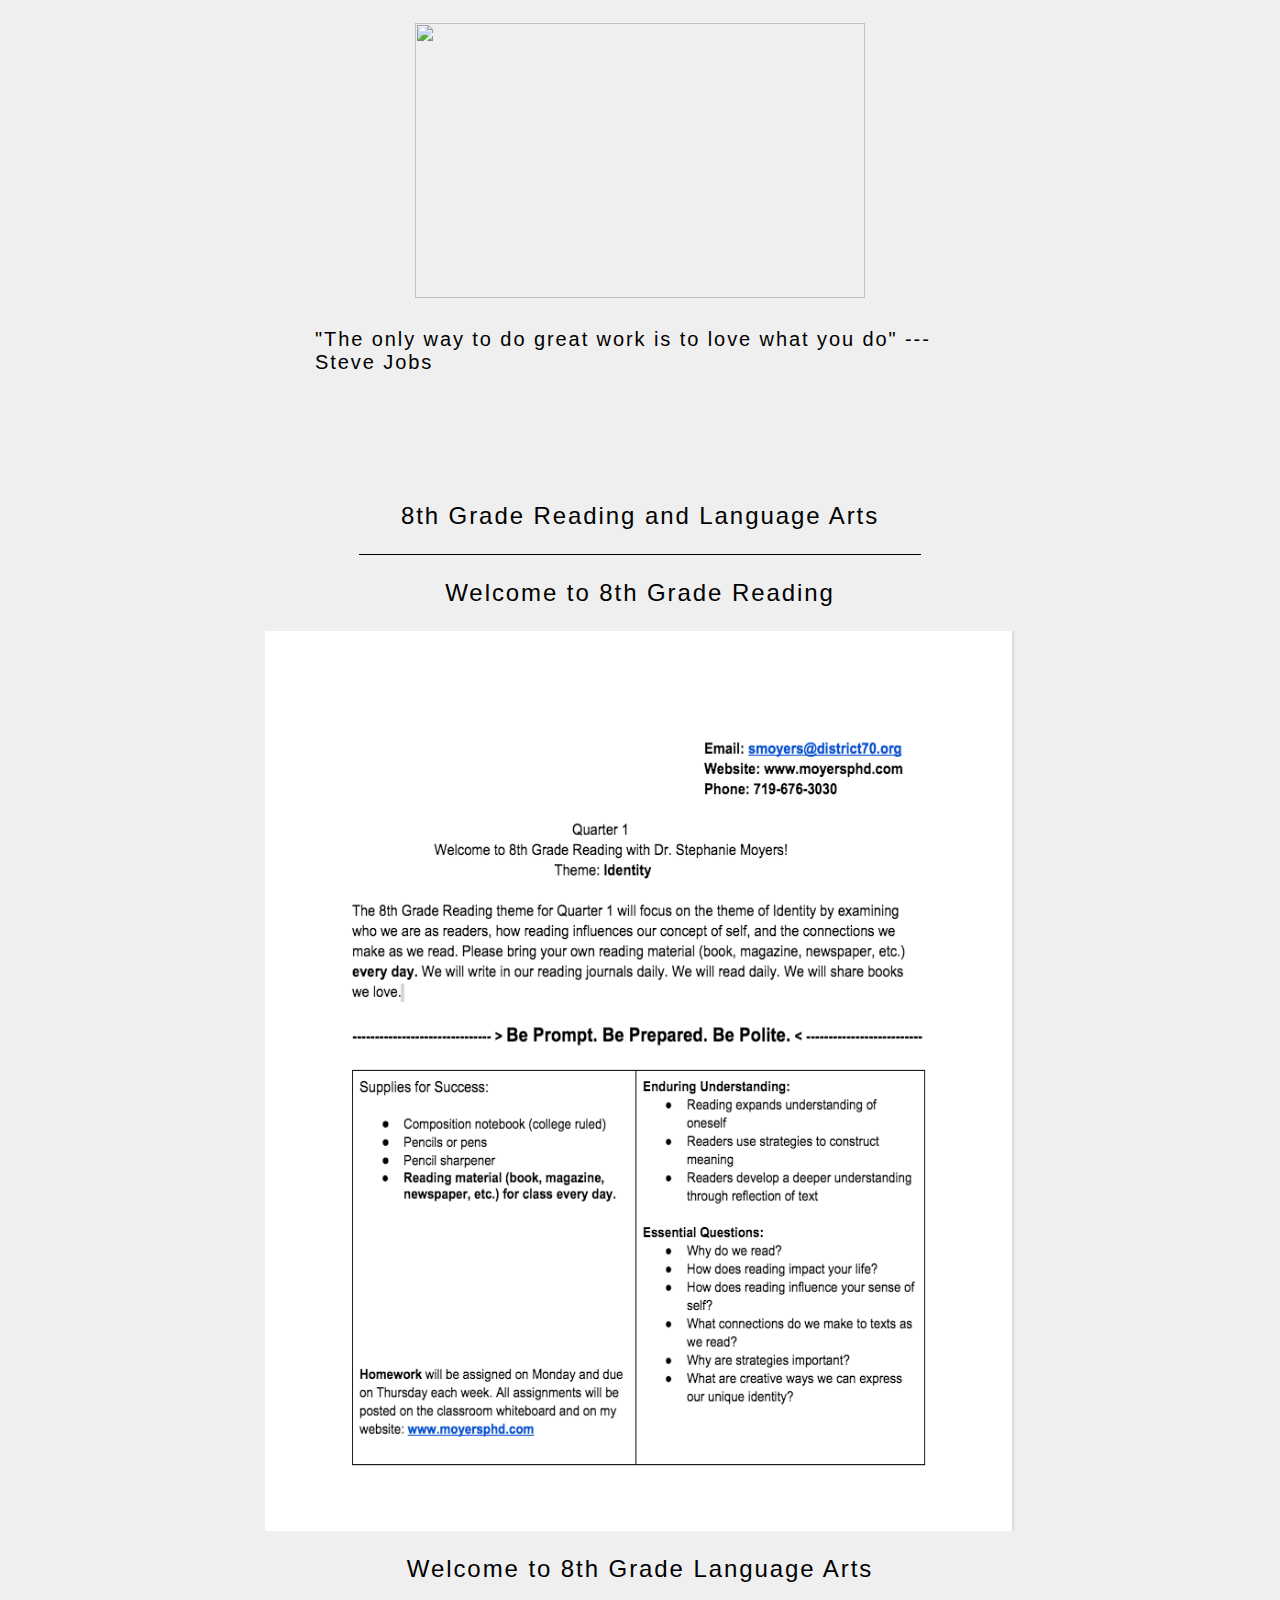
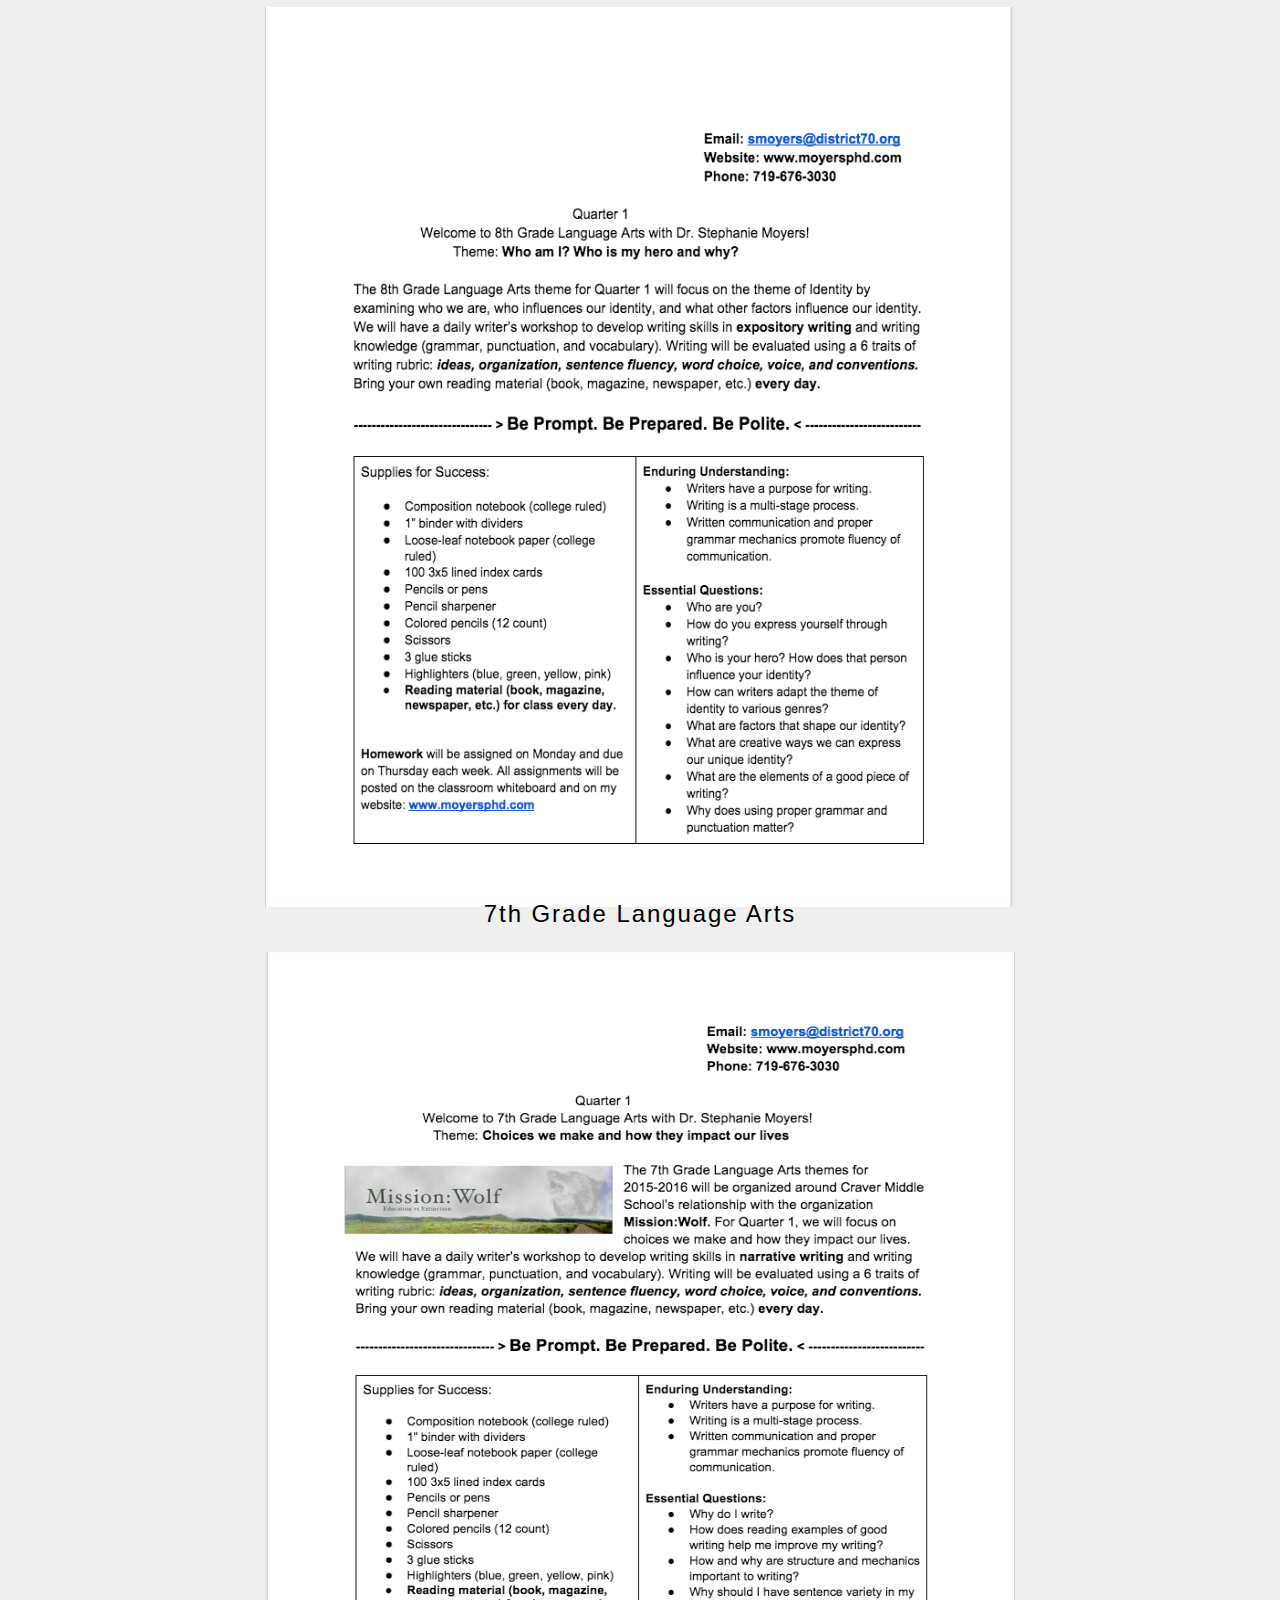
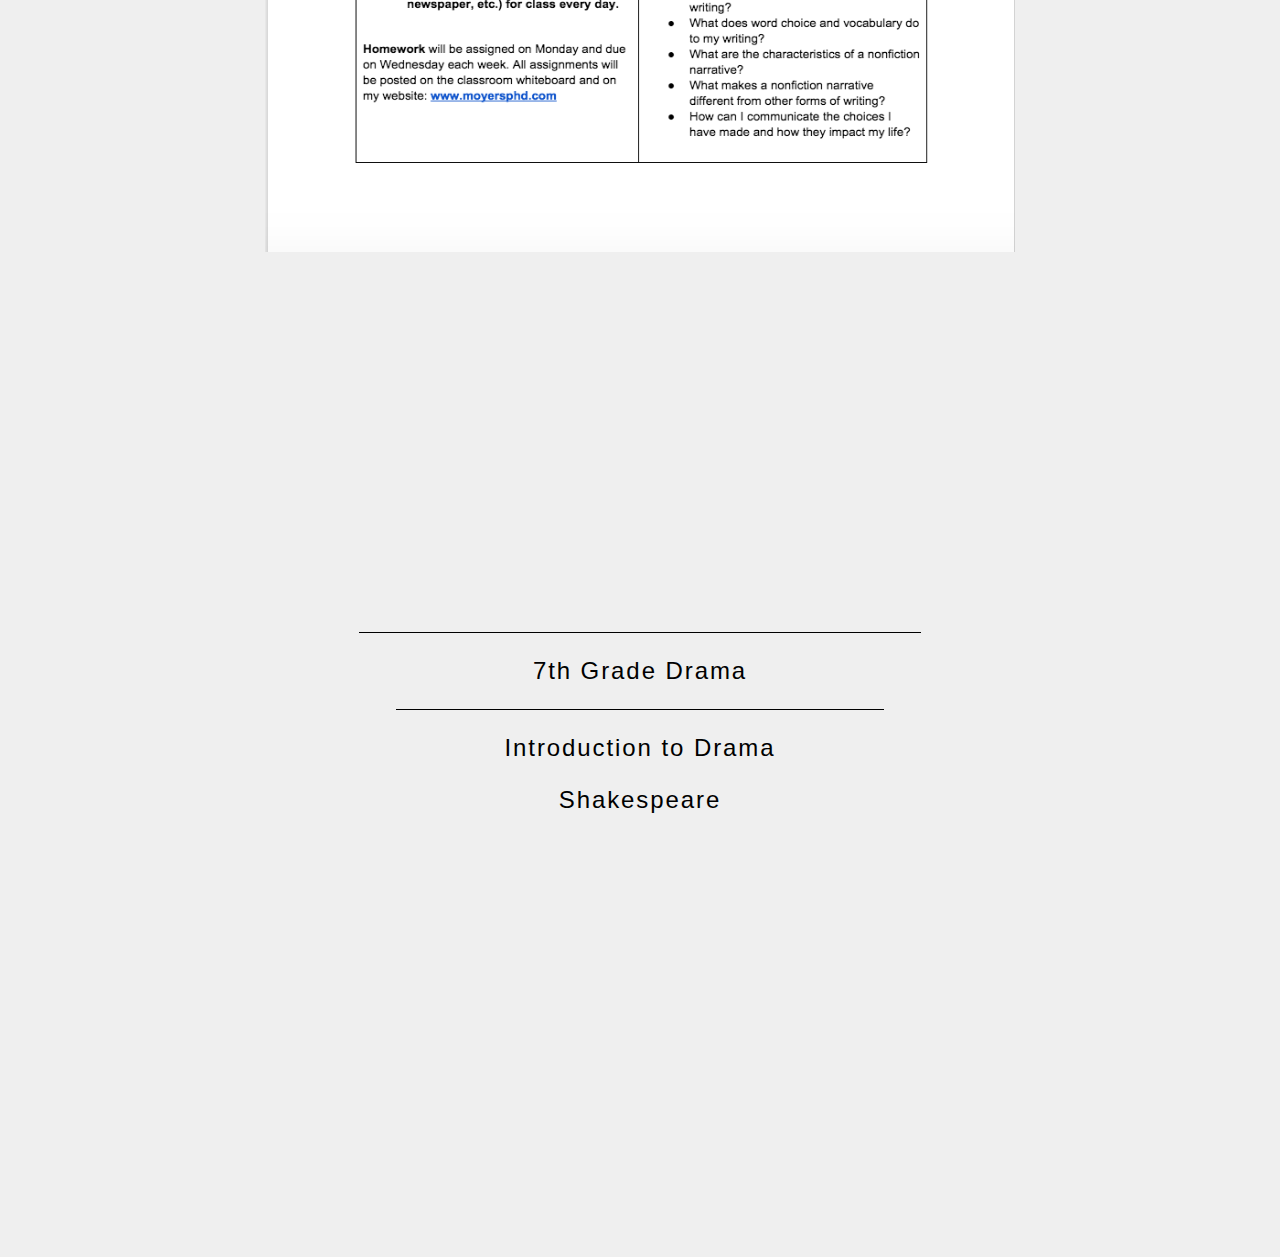
==== index.html @ 31896133 "update" ====
<!DOCTYPE html>
<html lang="en-us">
<head>
		<meta charset="utf-8">
		<meta http-equiv="X-UA-Compatible" content="IE=Edge">
		<meta name="viewport" content="width=device-width, initial-scale=1">
    
	<title>Dr. Stephanie Moyers</title>

	<link href="style.css" rel="stylesheet" type="text/css">
    
    <link href= 'http://fonts.googleapis.com/css?family=Raleway' rel='stylesheet' type='text/css'>
</head>

<body>
    <header>

         
    </header>
    <!-- Section for Weekly Inspirational Quotes -->
    <section>

    <a href="http://crm.district70.org"><img class="Craver" src="cms.jpg"></a>
    </section>
    
    <section class="quote">
        <p class="inspiration">"The only way to do great work is to love what you do" --- Steve Jobs</p>    
    </section>
    
    <!-- Section for 8th Grade Reading and Language Arts -->
    
    <section class="plan">
    <p class="center"> 8th Grade Reading and Language Arts</p>
            <span class="clearfix"></span>

            <p class="center">Welcome to 8th Grade Reading</p> 
    <section class="plan">
            <img class="syllabus" src="8GradeReading.jpg">

    </section>

<!-- Section for 8th Grade Language Arts -->
    <section class="plan">
            <p class="center">Welcome to 8th Grade Language Arts</p>
            <img class="syllabus" src="8GradeLA.jpg">
    </section>
<!-- Section for 7th Grade Language Arts -->    
 <span class="clearfix"></span>
  <p class="center">7th Grade Language Arts</p>
        <section class="plan">
            <img class="syllabus" src="7Grade.jpg">
    
    </section>
<section class="reflection">
<p></p>
</section>
<span class="clearfix"></span>
    
<section>
        <p class="center">7th Grade Drama</p> 
        <span class="clearfix"></span>

        <p class="center">Introduction to Drama</p>
        <p class="center">Shakespeare </p>
            
        </p>
</ul>
</p>
    
    </section>

<section>
        
</section>

</body>

</html>
---- style.css ----
body {
	font-size: 80%;
	font-family: sans-serif;
	letter-spacing: 0.15em;
	background-color: #efefef;
}

section {
    display: block;
    margin-left: auto;
    margin-right: auto;
    height: 300px;
    width: 650px;
}

.nav ul {
    width: 900px;
    padding: 15px;
    margin: 0px auto 0px auto;
    text-align: center;
}

.nav li {
    display: inline;
    margin: 0px 10px;
    /* Rectangle 2: */
    background: #551A8B;
    border: 1px solid #b19cd9;
    border-radius: 32px;
}
    
.Craver{
    display: block;
    margin-left: auto;
    margin-right: auto;
    height: 275px;
    width: 450px;
}

.quote {
    display: block;
    margin-left: auto;
    margin-right: auto;
    height: 150px;
    width: 650px;
}

.quote1 {
    font-size: 48px;
}

.myphoto {
    display: block;
    margin-left: auto;
    margin-right: auto;
}

img.center {
    display: block;
    margin-left: auto;
    margin-right: auto;
    height: 200px;
    width: 950px;
}

img.syllabus {
    display: block;
    margin-left: auto;
    margin-right: auto;
    height: 900px;
    width: 750px;
}

.plan {
    display: block;
    height: 900px;
    width: 750px;
}

p.center {
    text-align: center;	
    font-size: 24px;
}

.clearfix {
    width: 75%;
    height: 1px;
    display: block;
    clear: both;
    margin: 20px auto 20px auto;
    background-color: black;
}

.reflection {
    width: 950px;
    padding: 20px;
    margin: 20px auto 20px auto;
    text-align: center;
}


.textcontainer {
    display: block;
    margin-left: auto;
    margin-right: auto;
    height: 200px;
    width: 950px;
    text-align: center;
}

.quote {
    font-size: 20px;
}

a {
    color: white;
    text-transform: uppercase;
    text-decoration: none;
    padding: 5px 10px 5px 10px;
}

a:hover {
    color: #b19cd9;
    background-color: ##2A79C4;
}
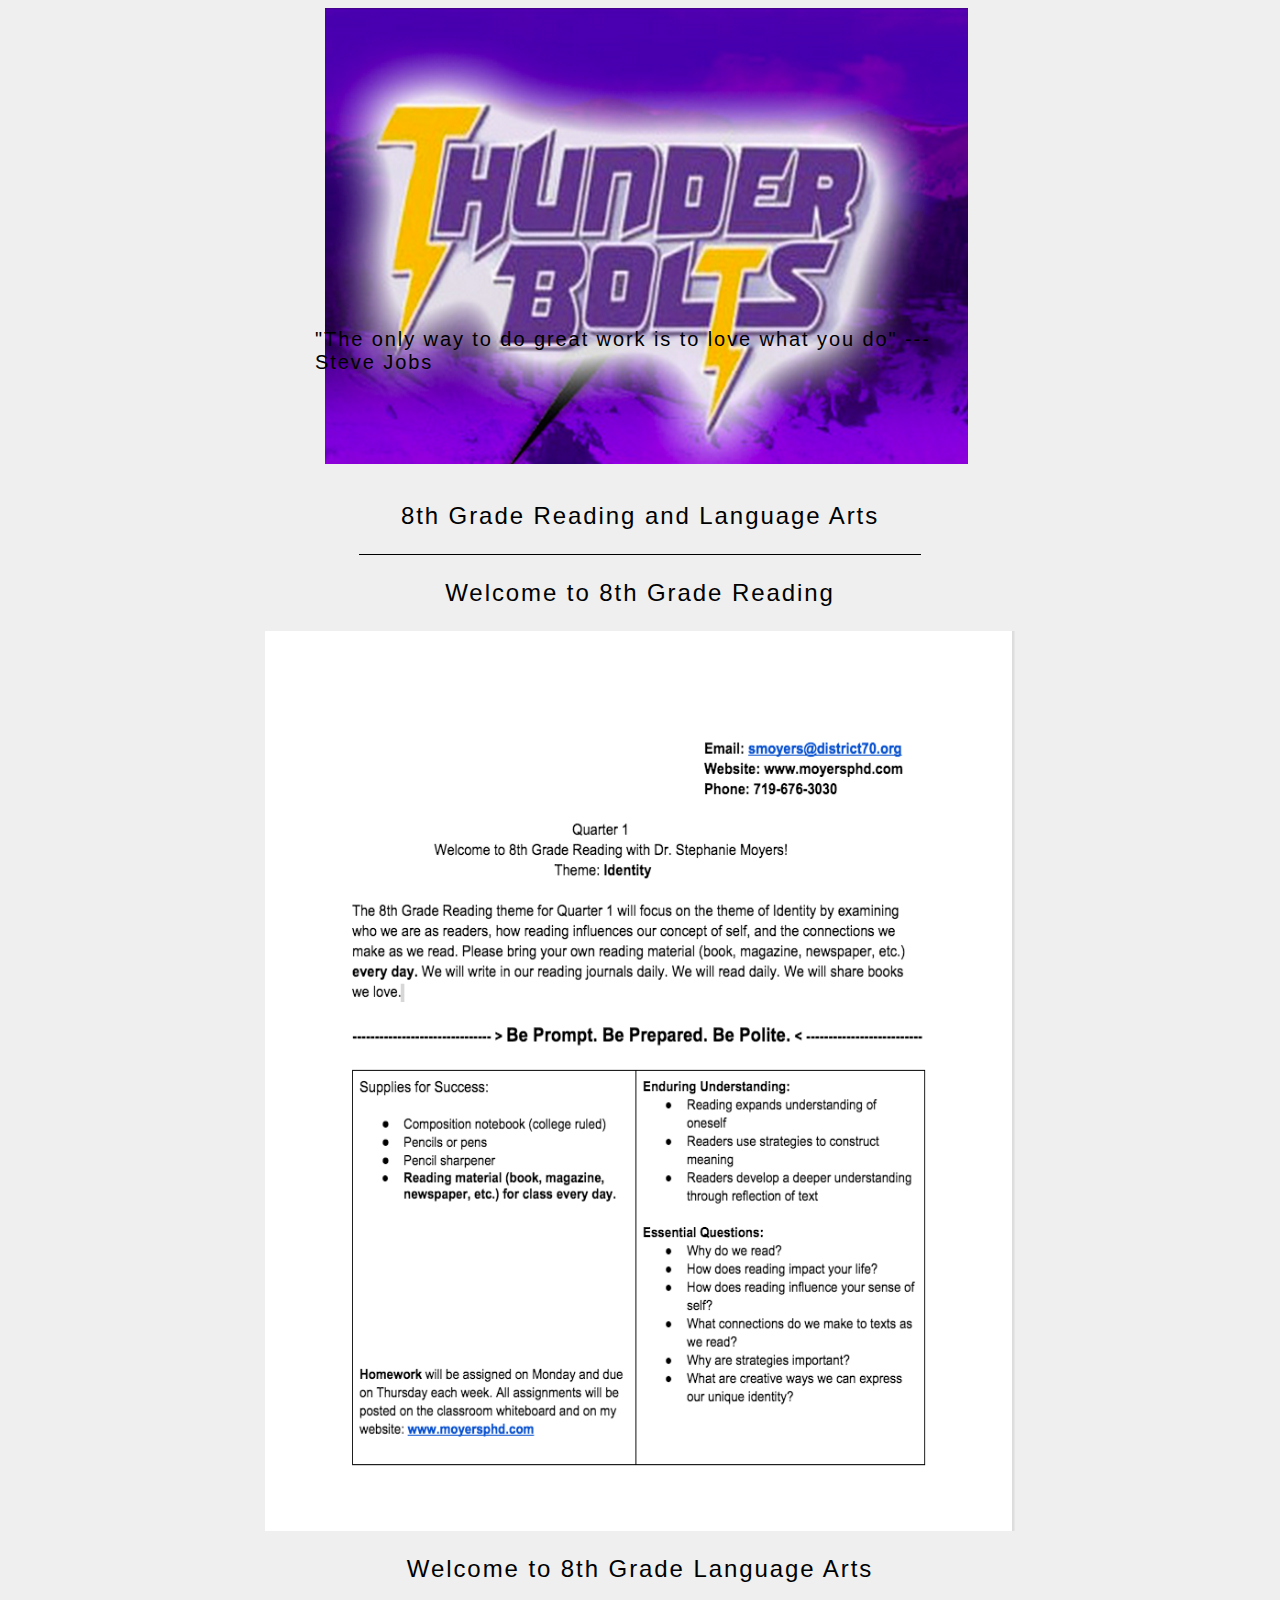
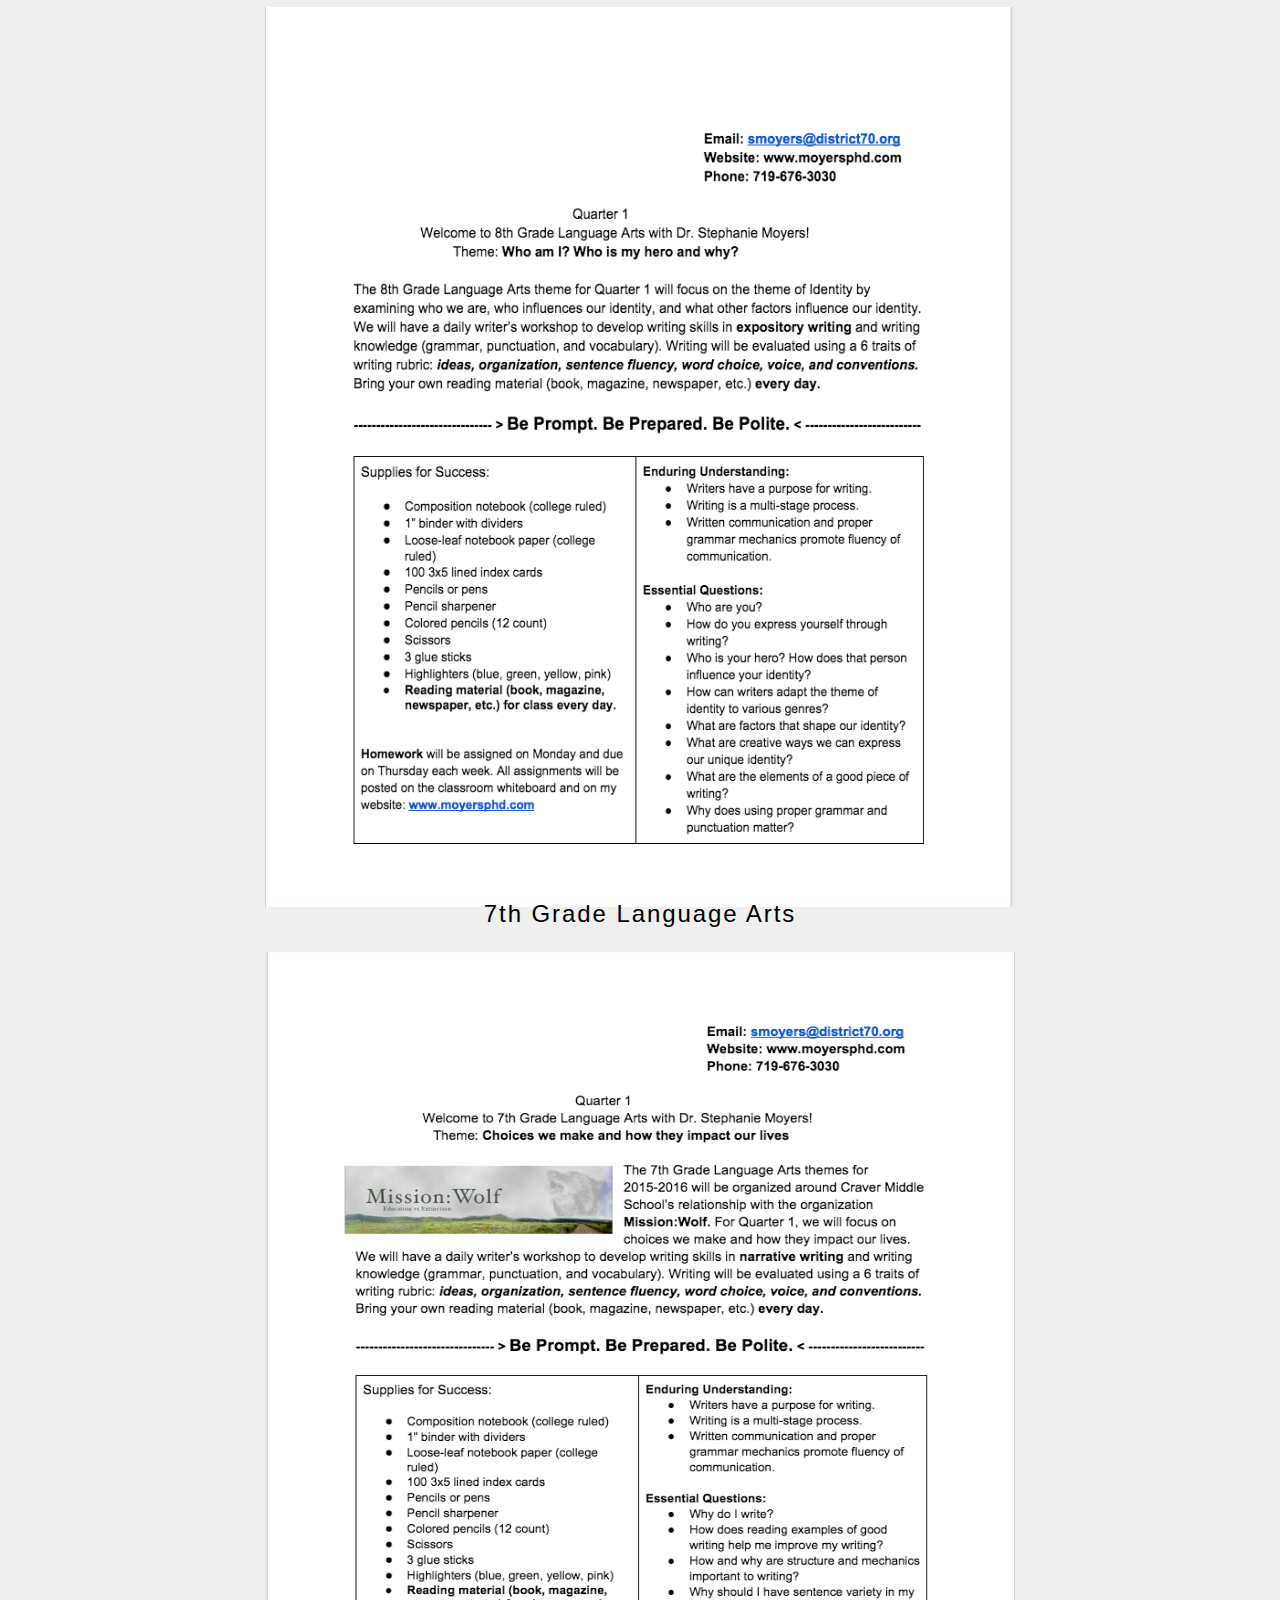
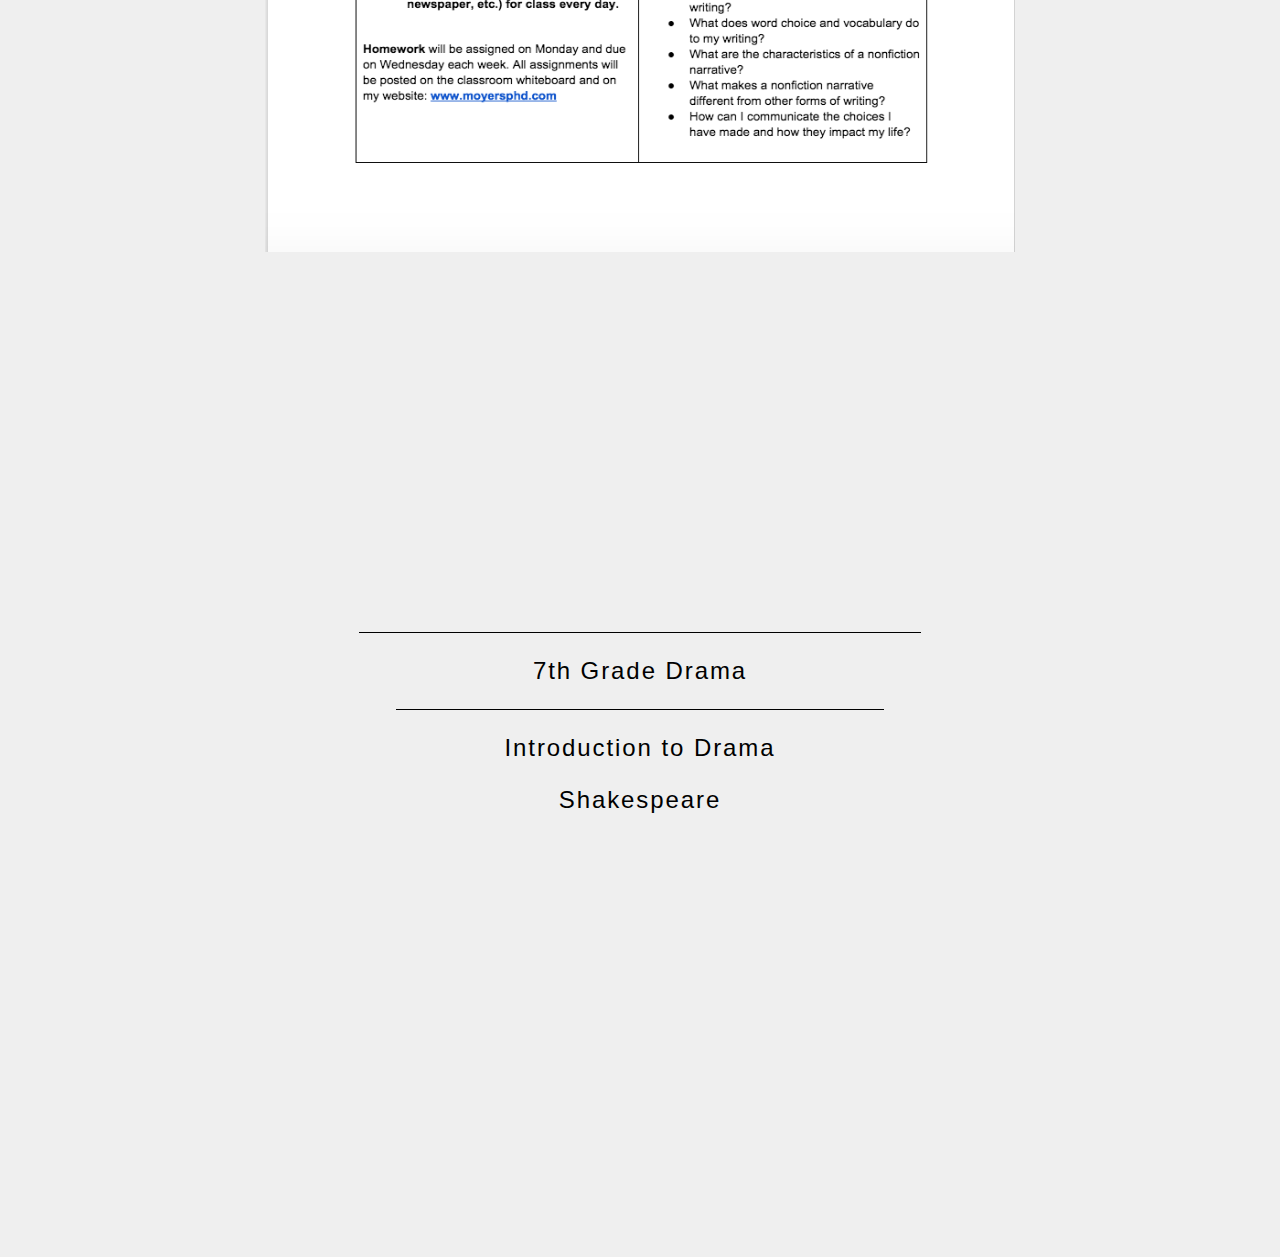
==== commit 618919e1: "change" ====
--- a/index.html
+++ b/index.html
@@ -20,7 +20,7 @@
     <!-- Section for Weekly Inspirational Quotes -->
     <section>
 
-    <a href="http://crm.district70.org"><img class="Craver" src="cms.jpg"></a>
+    <a href="http://crm.district70.org"><img src="CMS.jpg"></a>
     </section>
     
     <section class="quote">
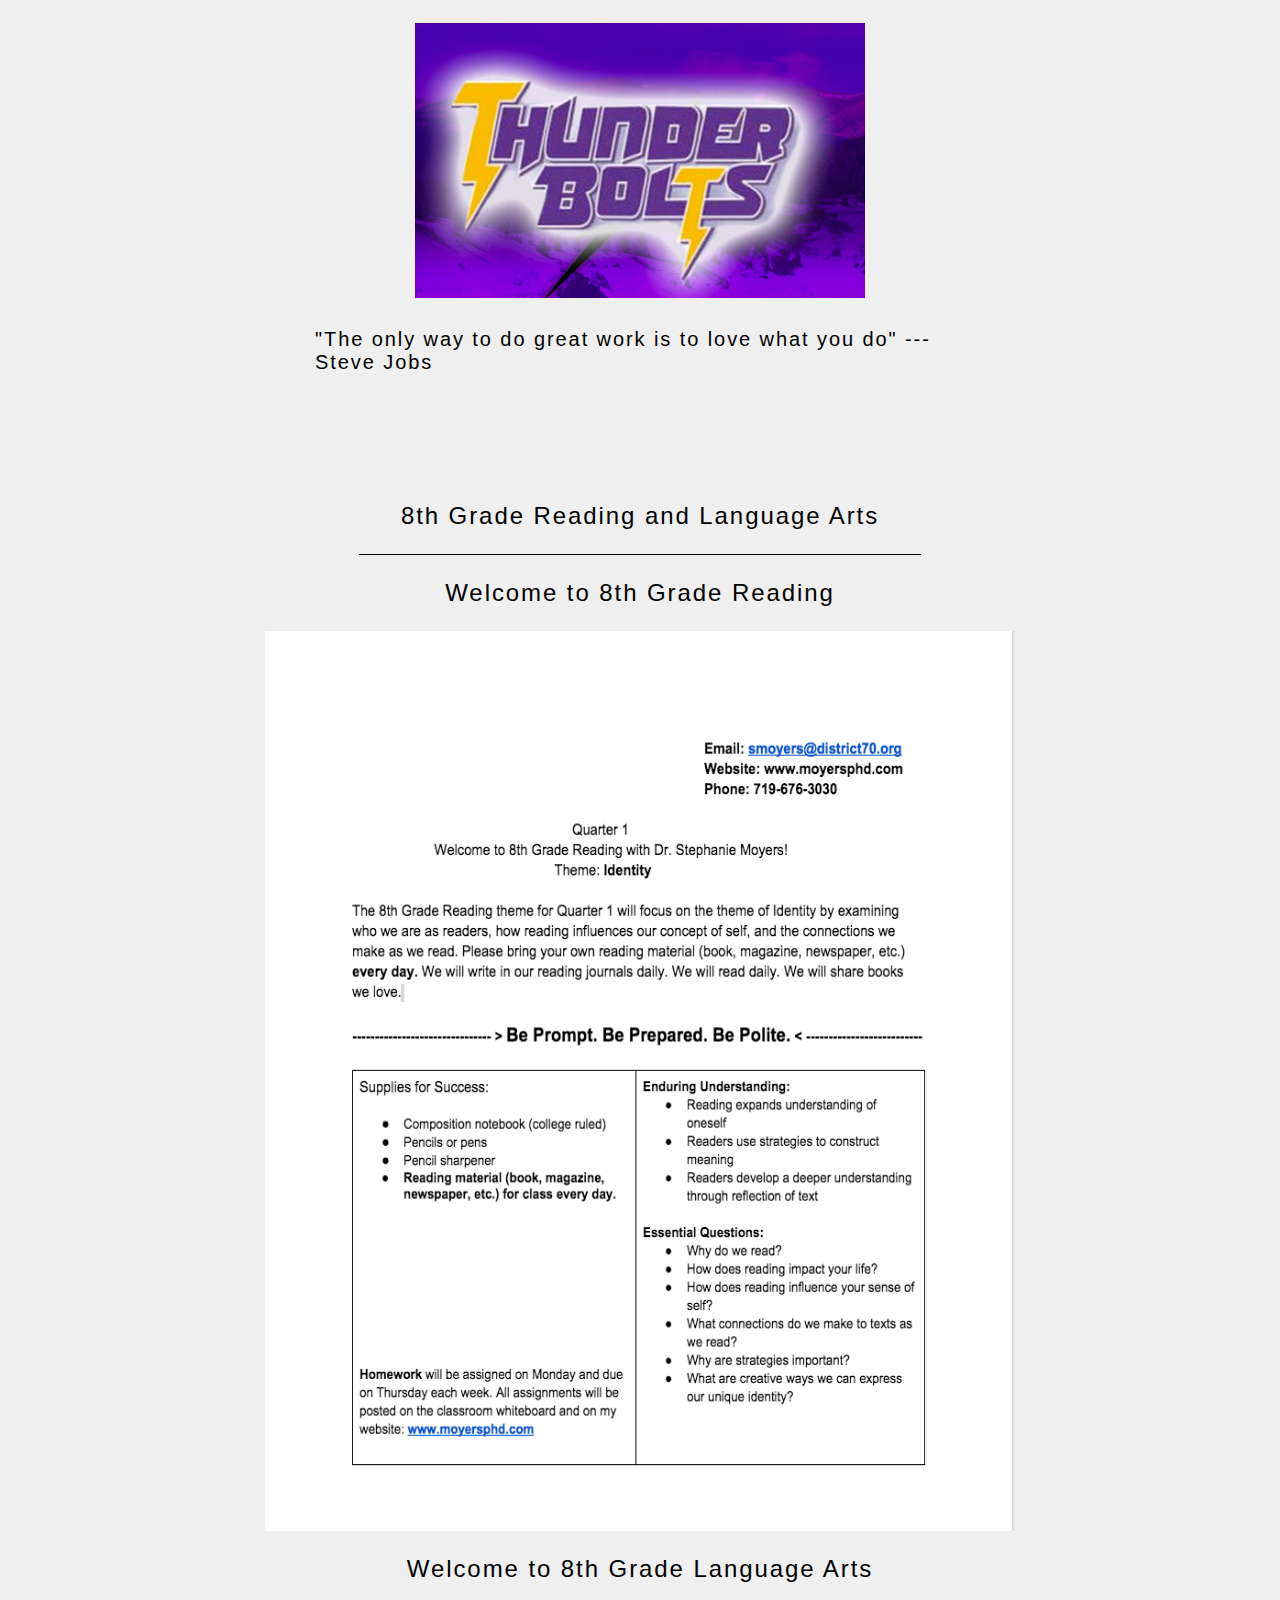
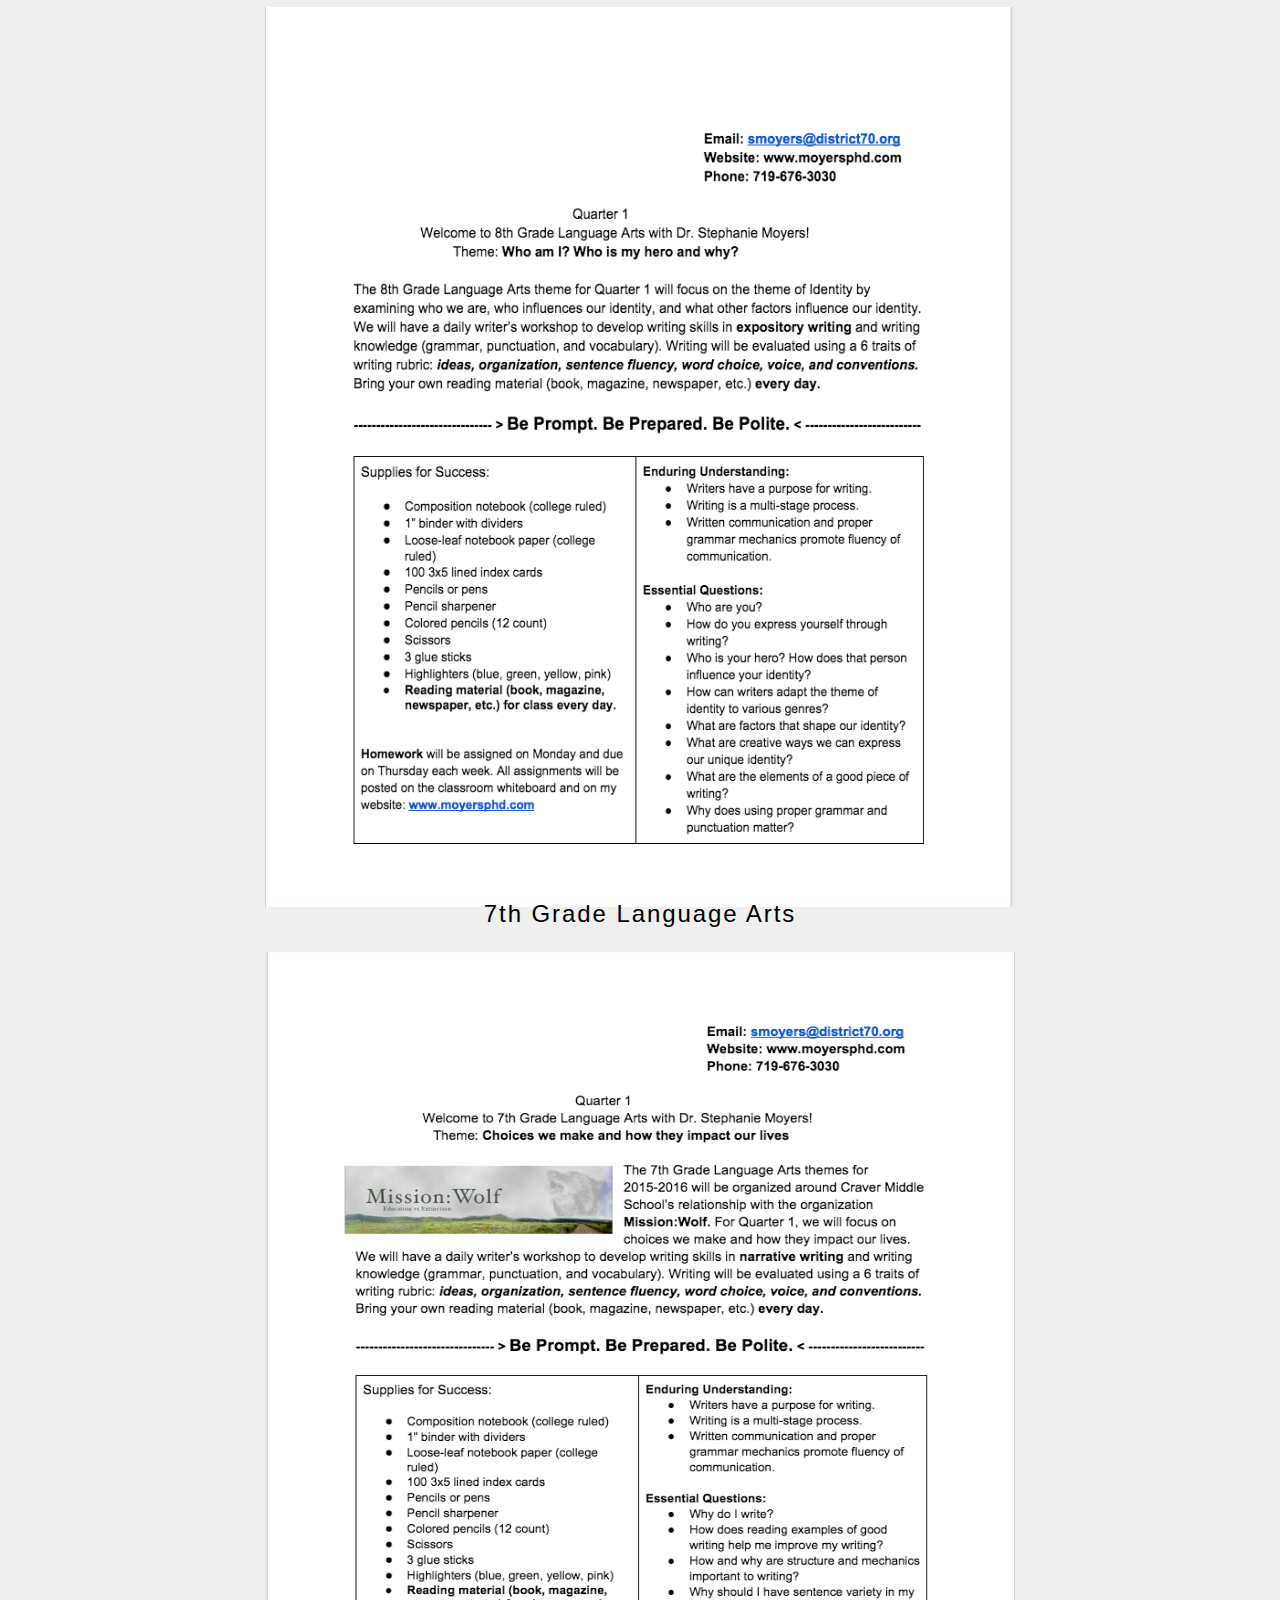
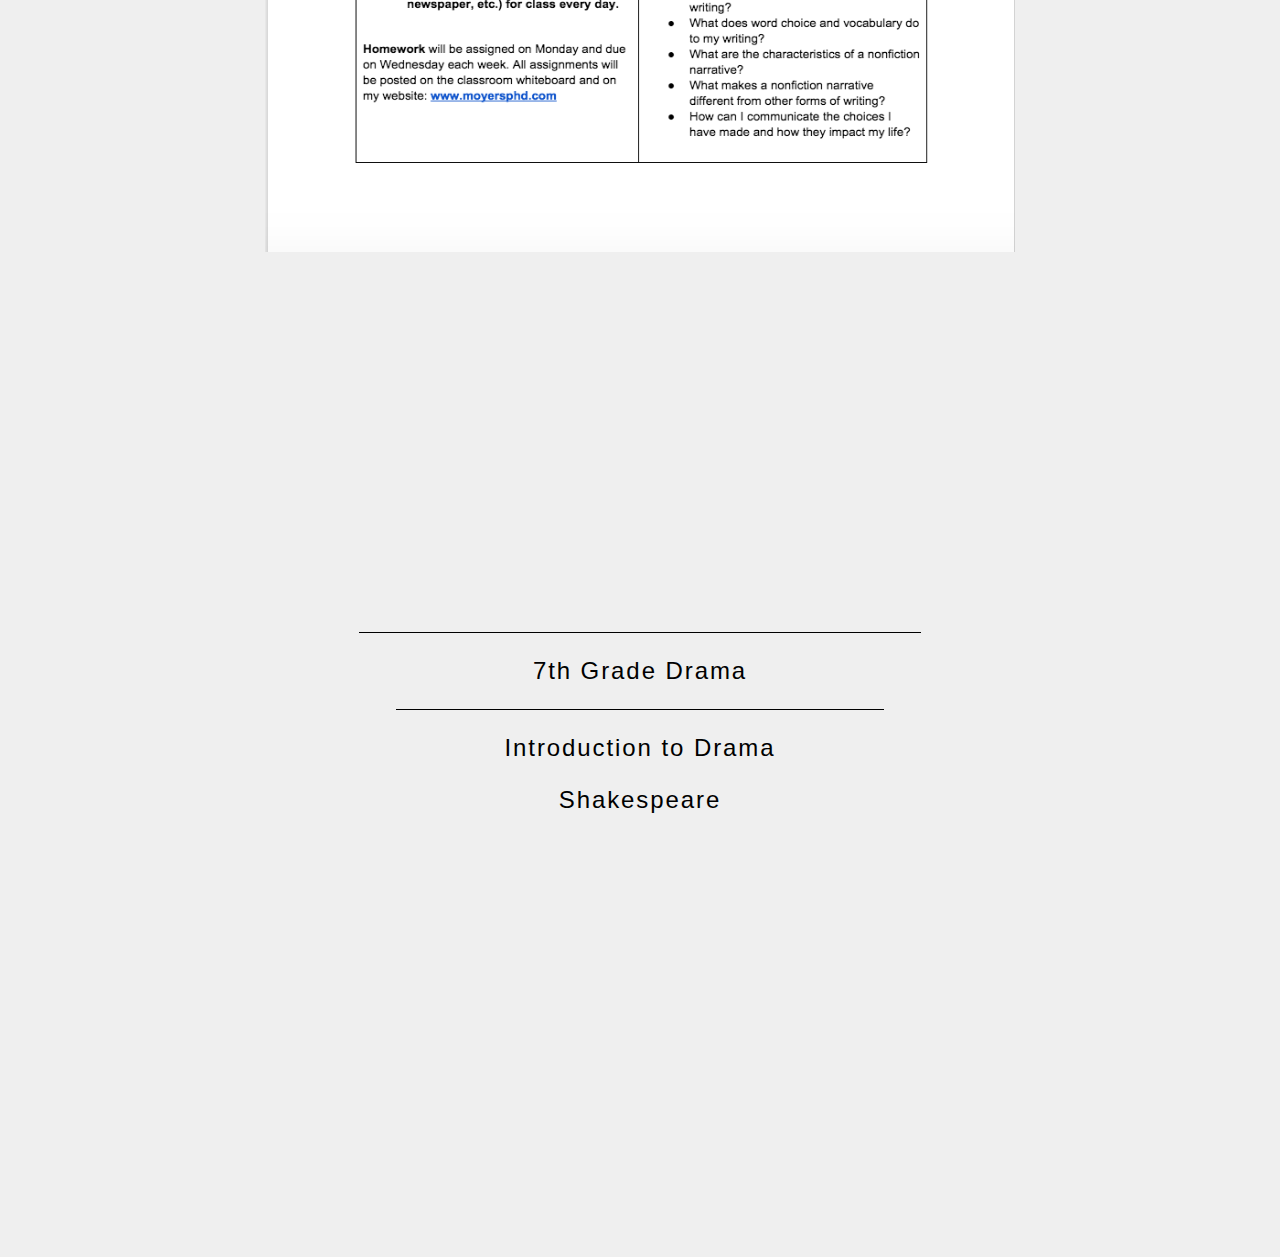
==== commit 9031a9d7: "img size" ====
--- a/index.html
+++ b/index.html
@@ -20,7 +20,7 @@
     <!-- Section for Weekly Inspirational Quotes -->
     <section>
 
-    <a href="http://crm.district70.org"><img src="CMS.jpg"></a>
+    <a href="http://crm.district70.org"><img class="Craver" src="CMS.jpg"></a>
     </section>
     
     <section class="quote">
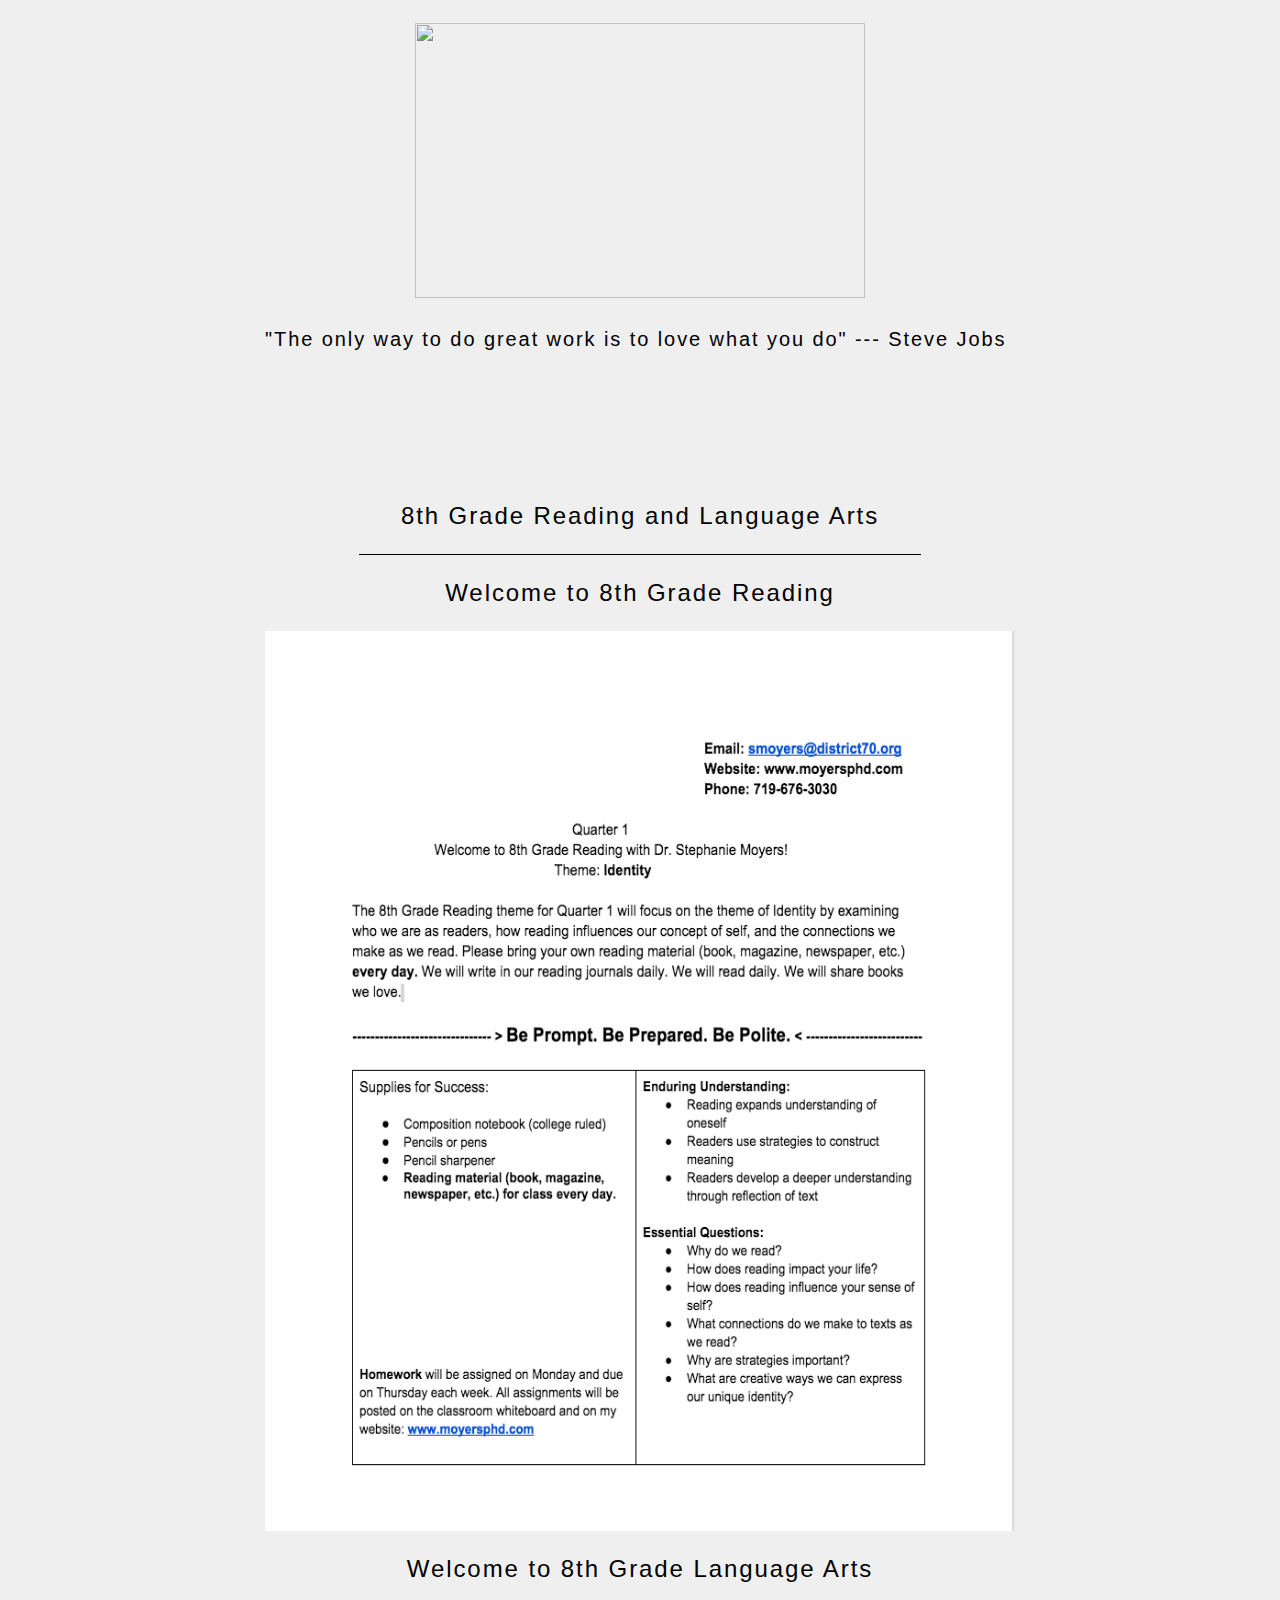
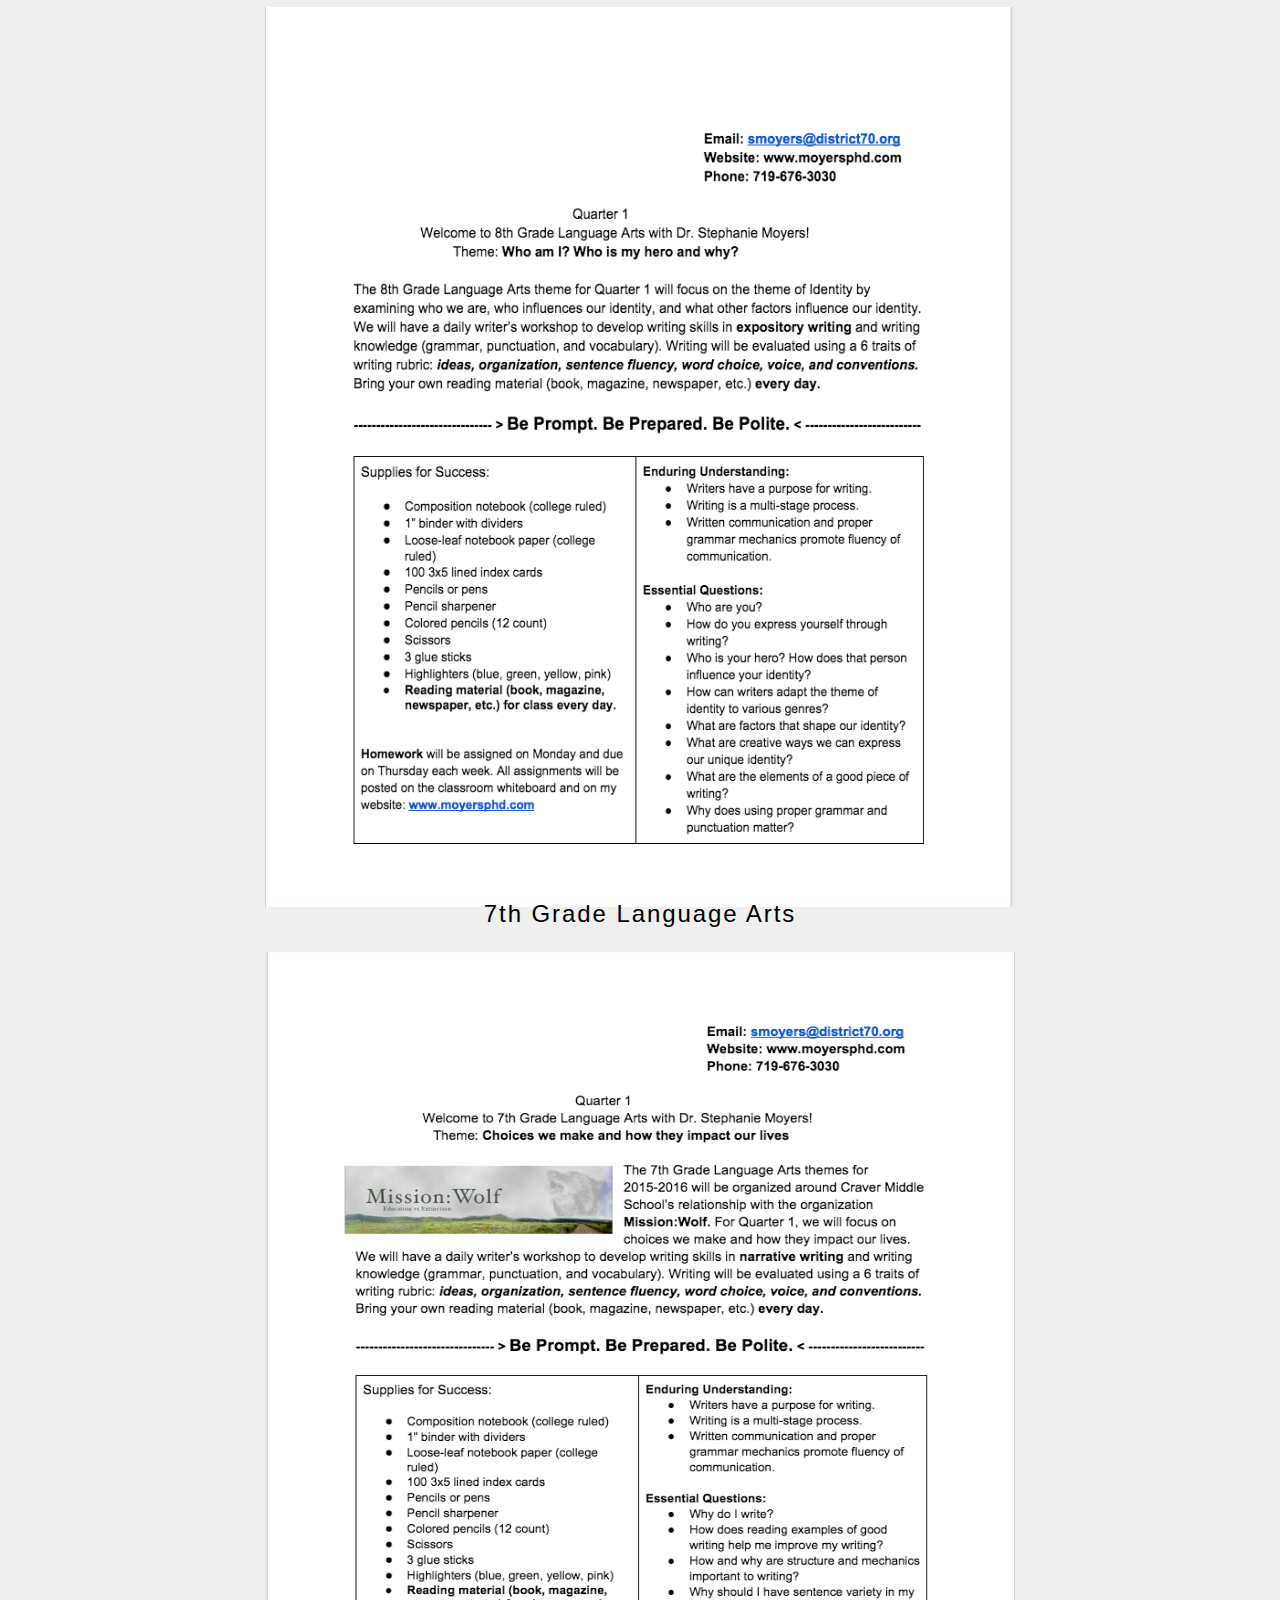
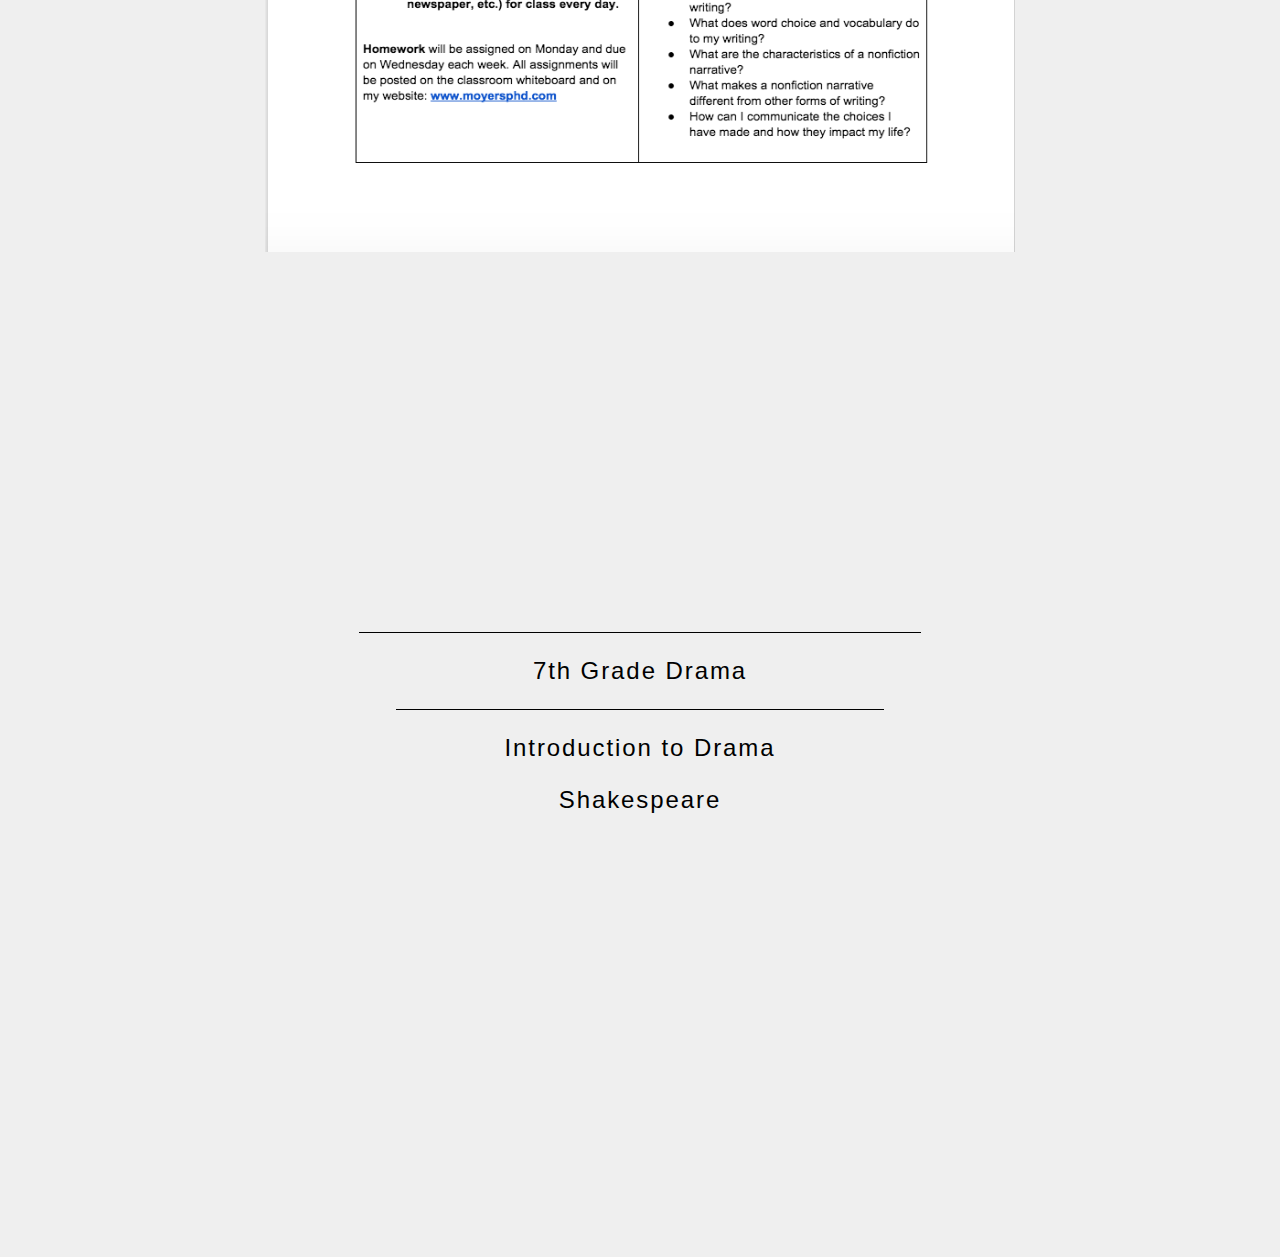
==== commit 1da98cc2: "new page and updates" ====
--- a/index.html
+++ b/index.html
@@ -20,7 +20,7 @@
     <!-- Section for Weekly Inspirational Quotes -->
     <section>
 
-    <a href="http://crm.district70.org"><img class="Craver" src="CMS.jpg"></a>
+    <a href="http://crm.district70.org"><img class="Craver" src="cms.jpg"></a>
     </section>
     
     <section class="quote">
--- a/style.css
+++ b/style.css
@@ -42,7 +42,7 @@
     margin-left: auto;
     margin-right: auto;
     height: 150px;
-    width: 650px;
+    width: 750px;
 }
 
 .quote1 {
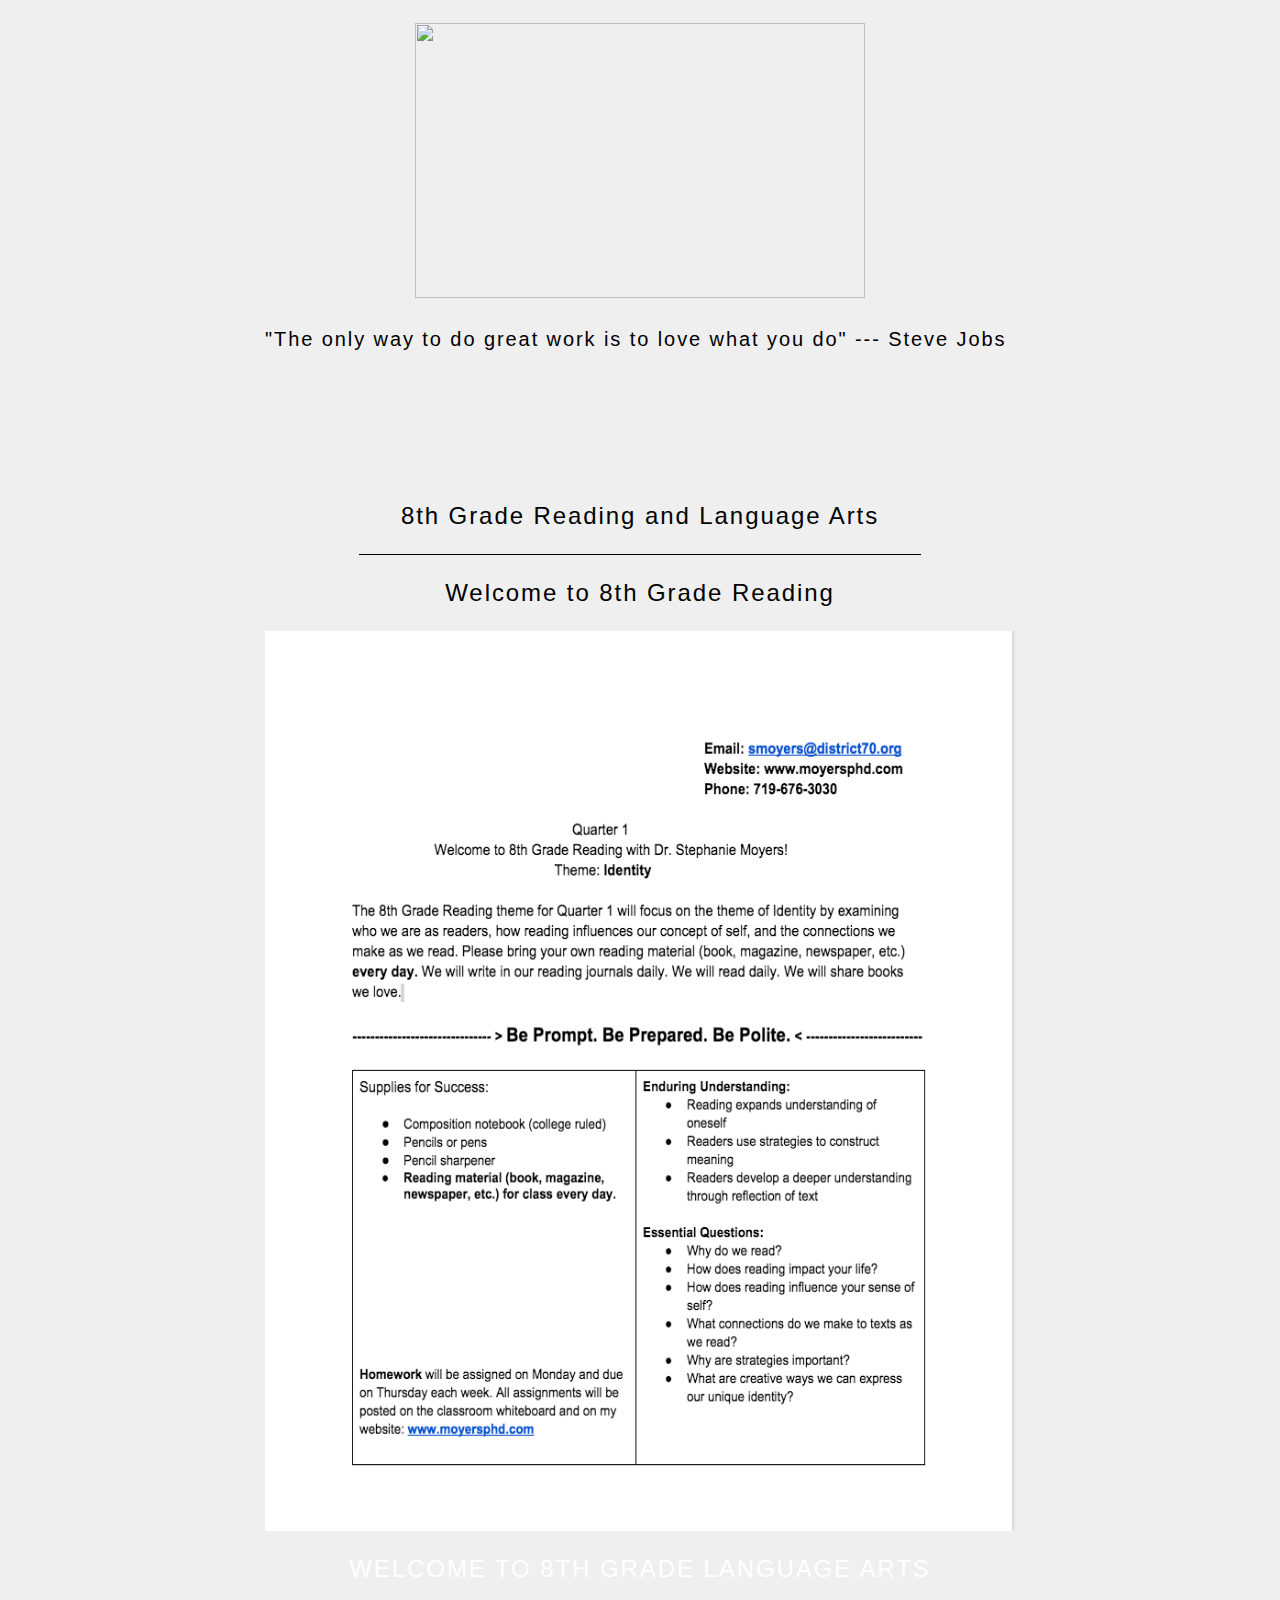
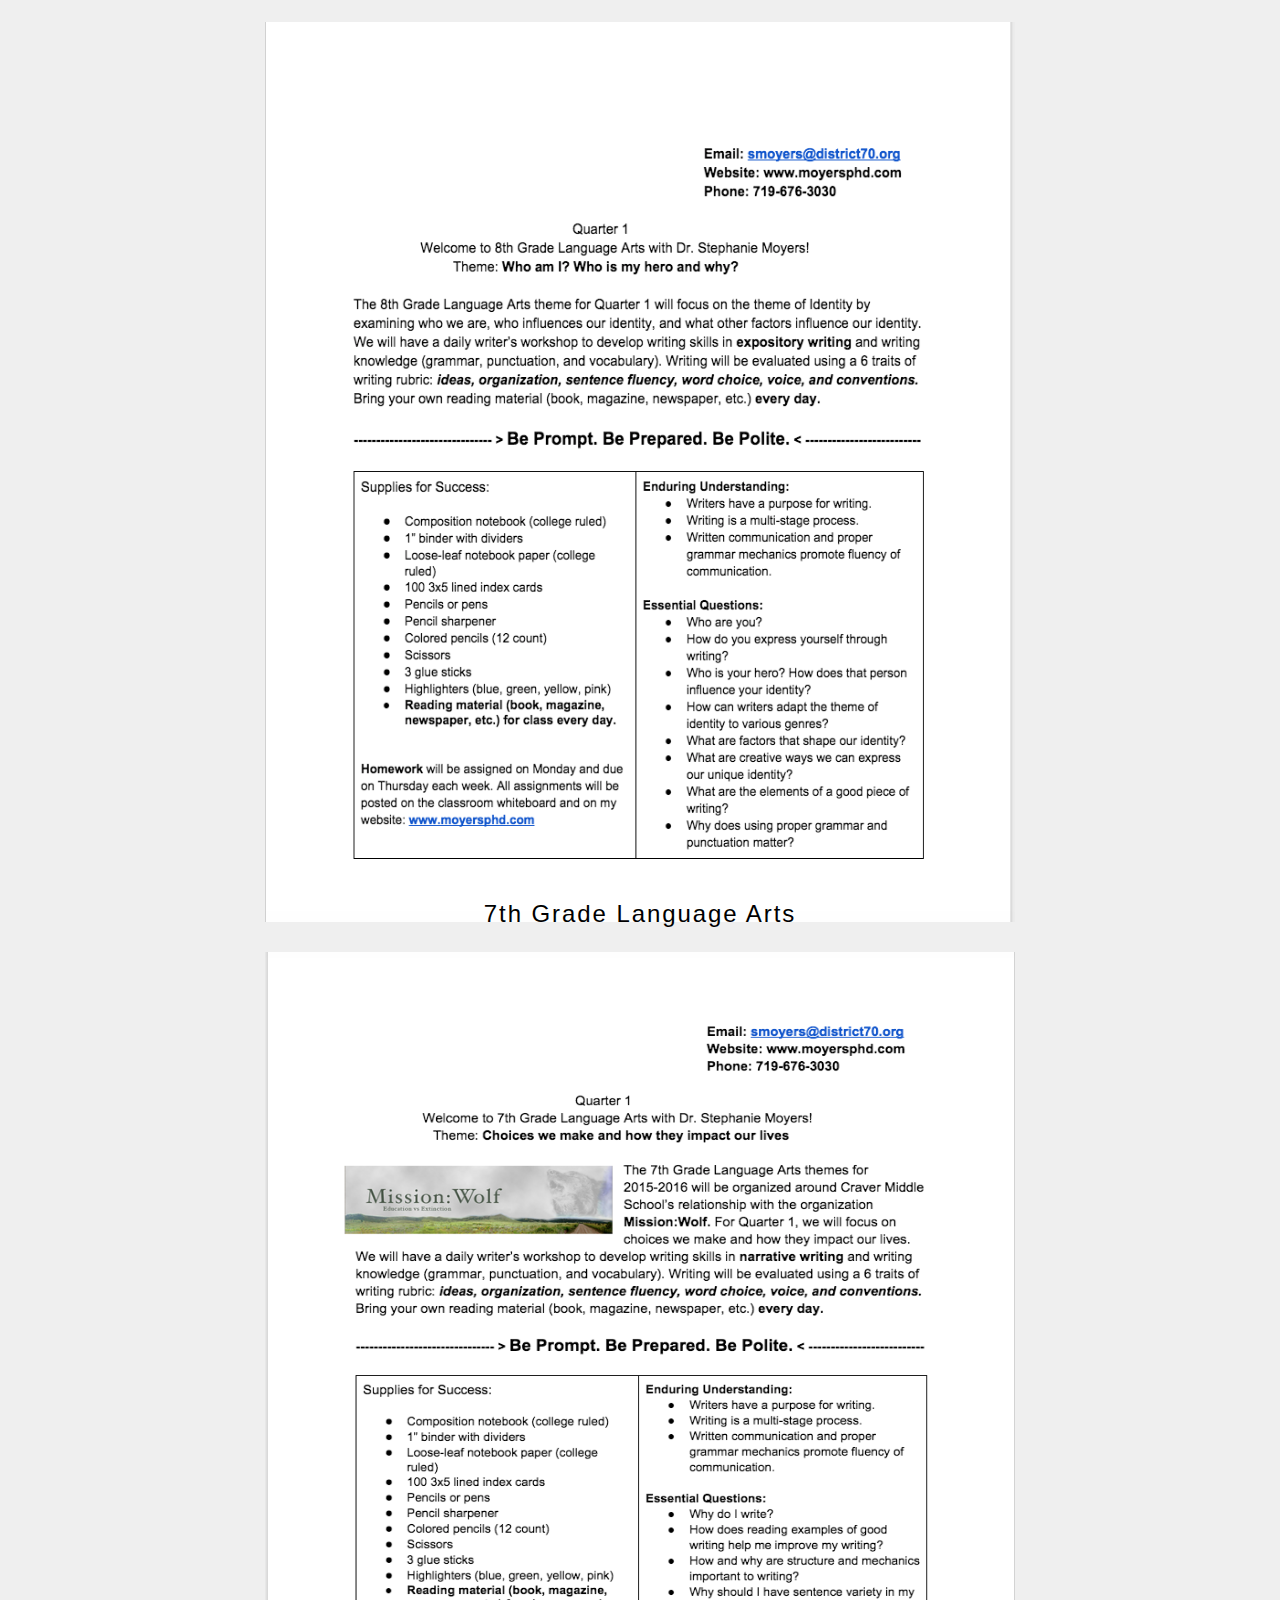
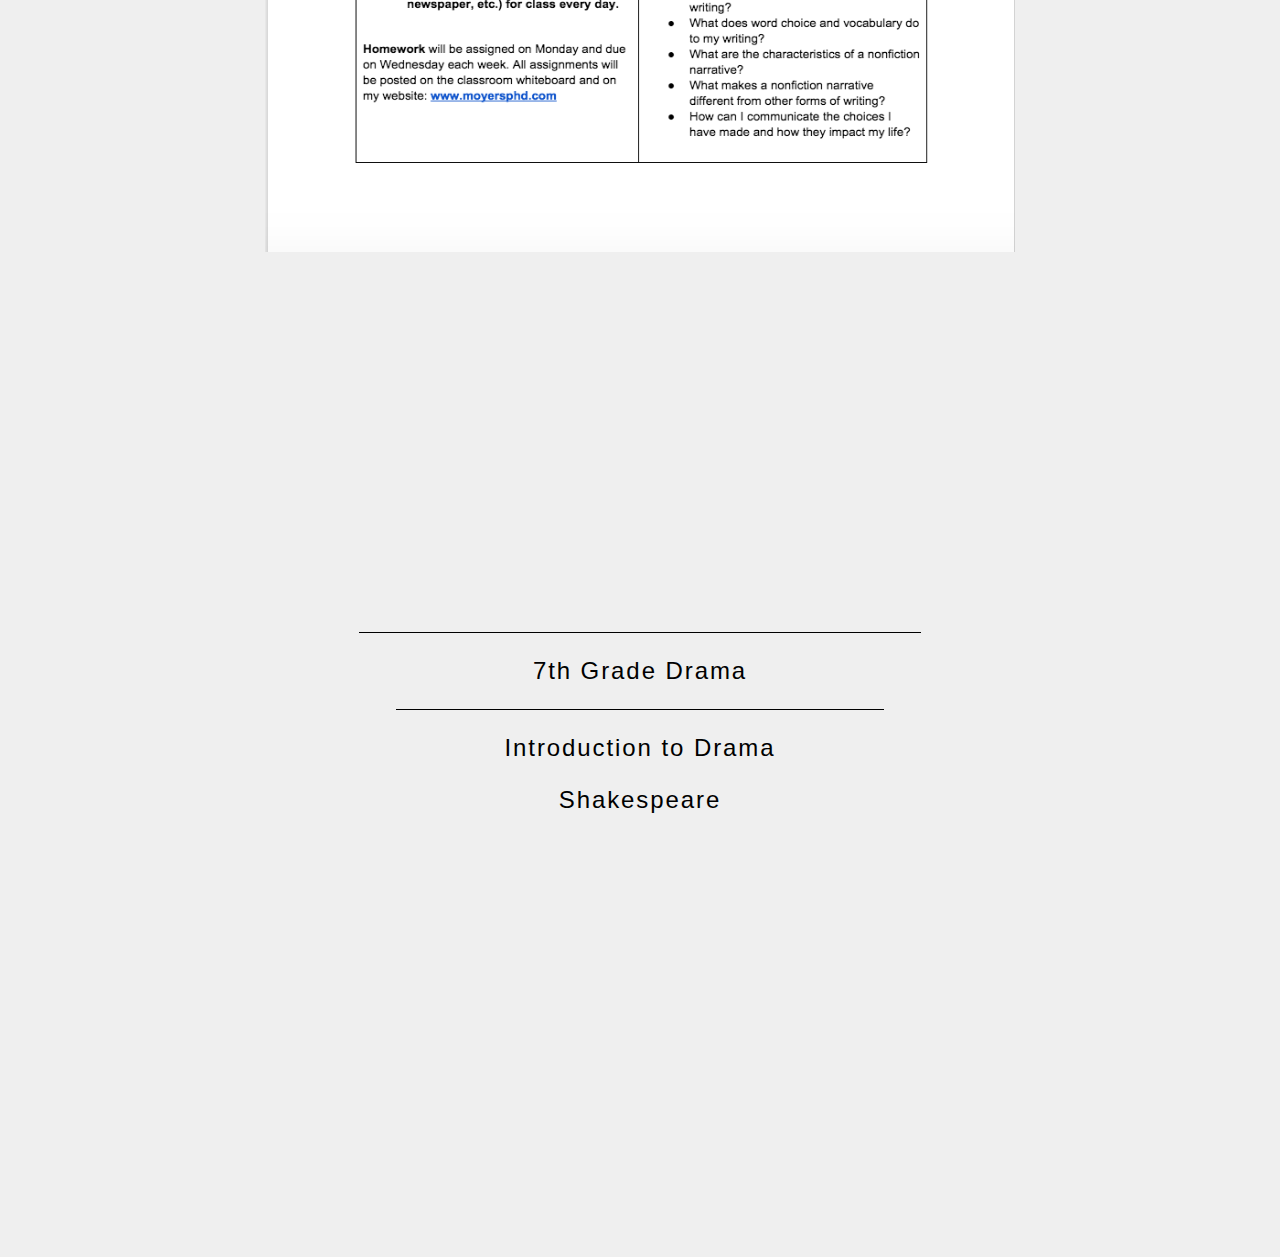
==== commit 65213595: "add link" ====
--- a/index.html
+++ b/index.html
@@ -41,7 +41,7 @@
 
 <!-- Section for 8th Grade Language Arts -->
     <section class="plan">
-            <p class="center">Welcome to 8th Grade Language Arts</p>
+            <p class="center"><a href="http://www.8thGradeLA.html"> Welcome to 8th Grade Language Arts</p> </a>
             <img class="syllabus" src="8GradeLA.jpg">
     </section>
 <!-- Section for 7th Grade Language Arts -->    
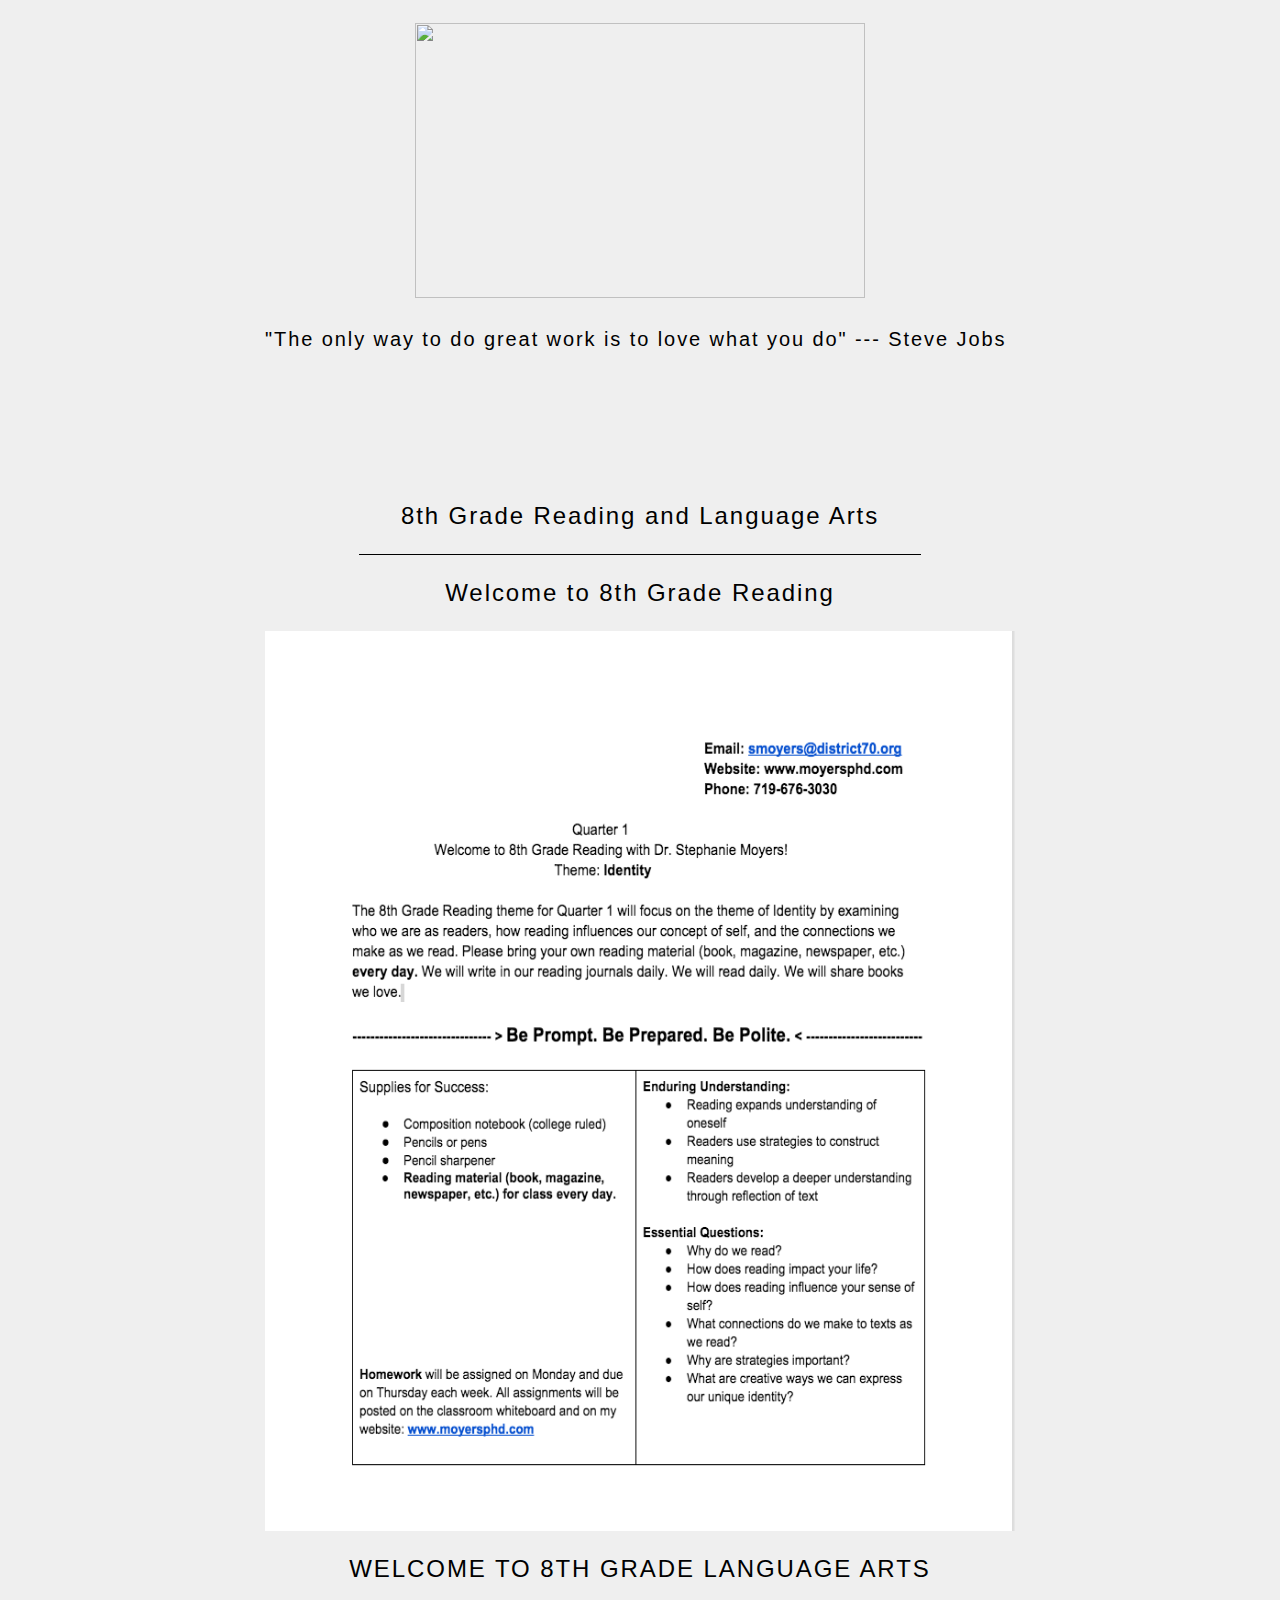
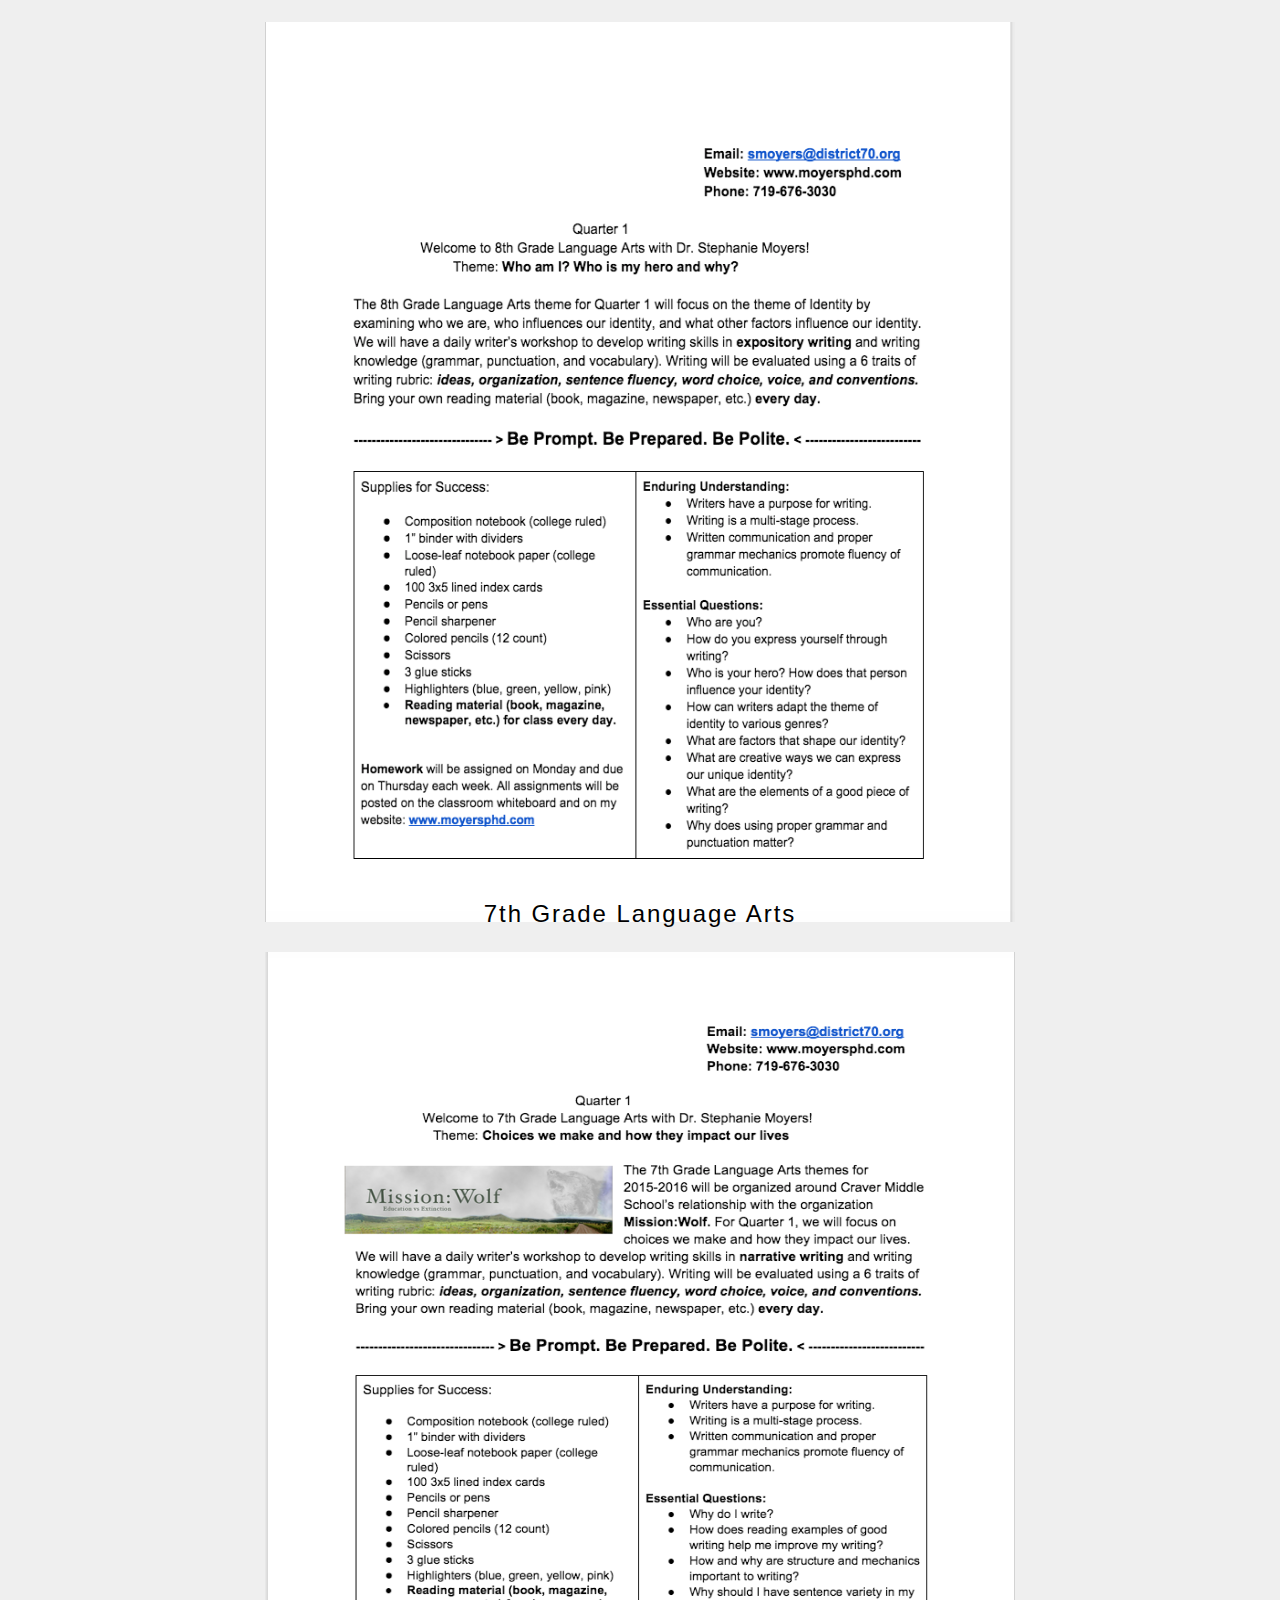
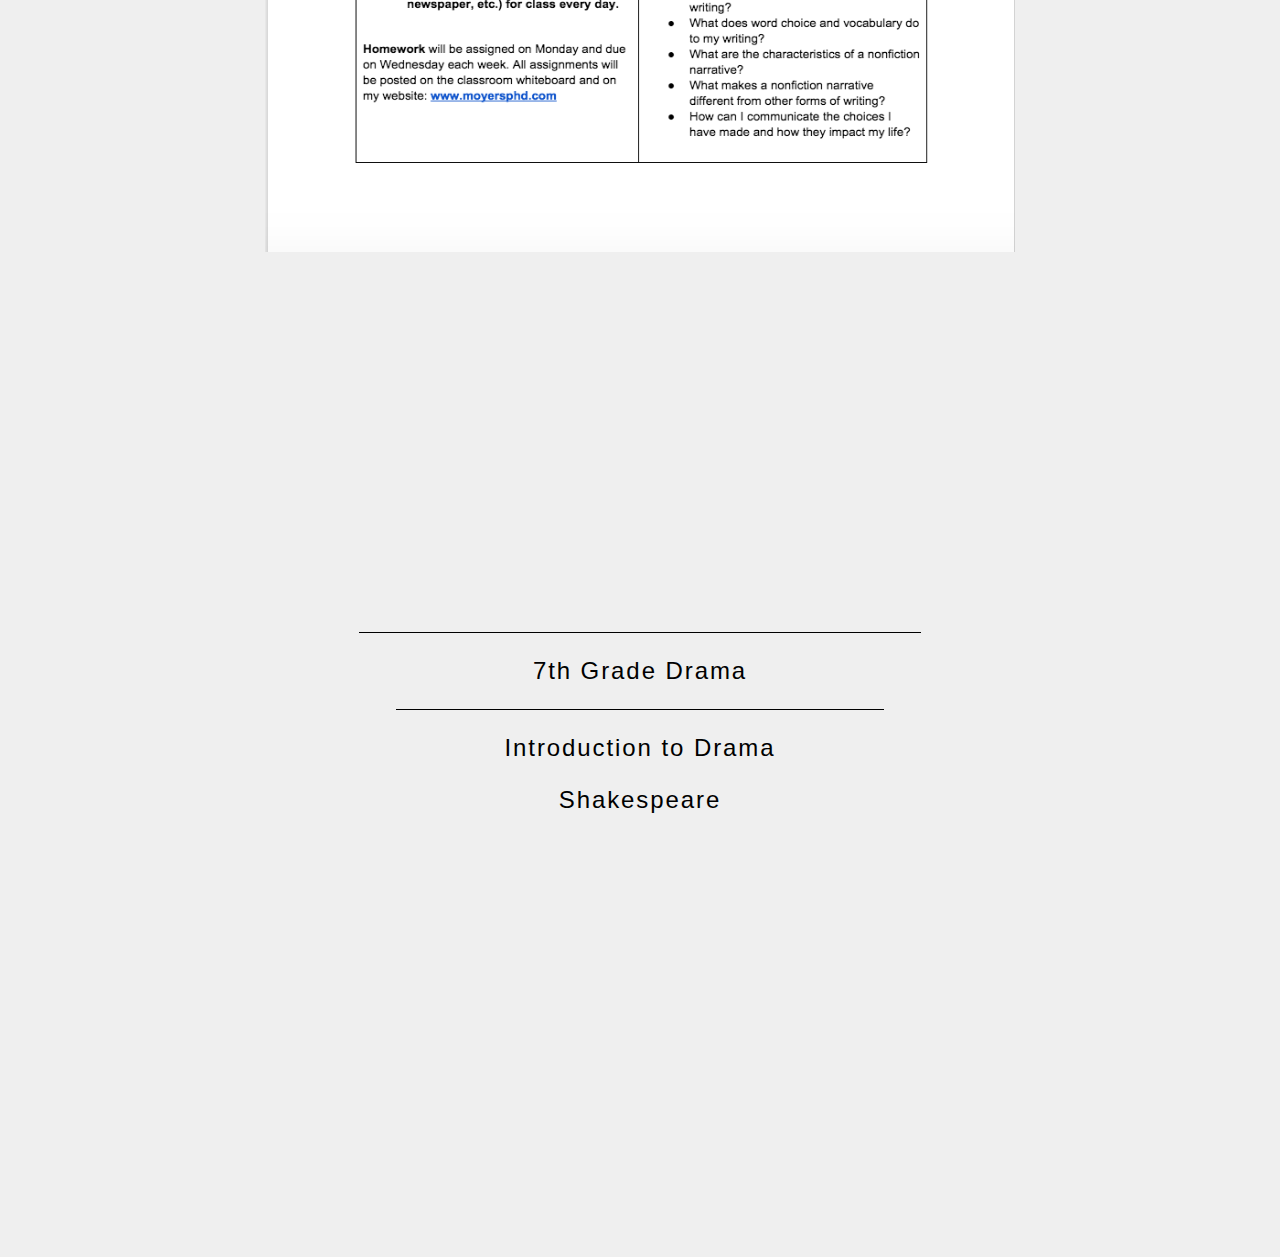
==== commit 29766f35: "more changes" ====
--- a/index.html
+++ b/index.html
@@ -41,7 +41,7 @@
 
 <!-- Section for 8th Grade Language Arts -->
     <section class="plan">
-            <p class="center"><a href="http://www.8thGradeLA.html"> Welcome to 8th Grade Language Arts</p> </a>
+            <p class="center"><a href="8thGradeLA.html"> Welcome to 8th Grade Language Arts</p> </a>
             <img class="syllabus" src="8GradeLA.jpg">
     </section>
 <!-- Section for 7th Grade Language Arts -->    
--- a/style.css
+++ b/style.css
@@ -113,7 +113,7 @@
 }
 
 a {
-    color: white;
+    color: black;
     text-transform: uppercase;
     text-decoration: none;
     padding: 5px 10px 5px 10px;
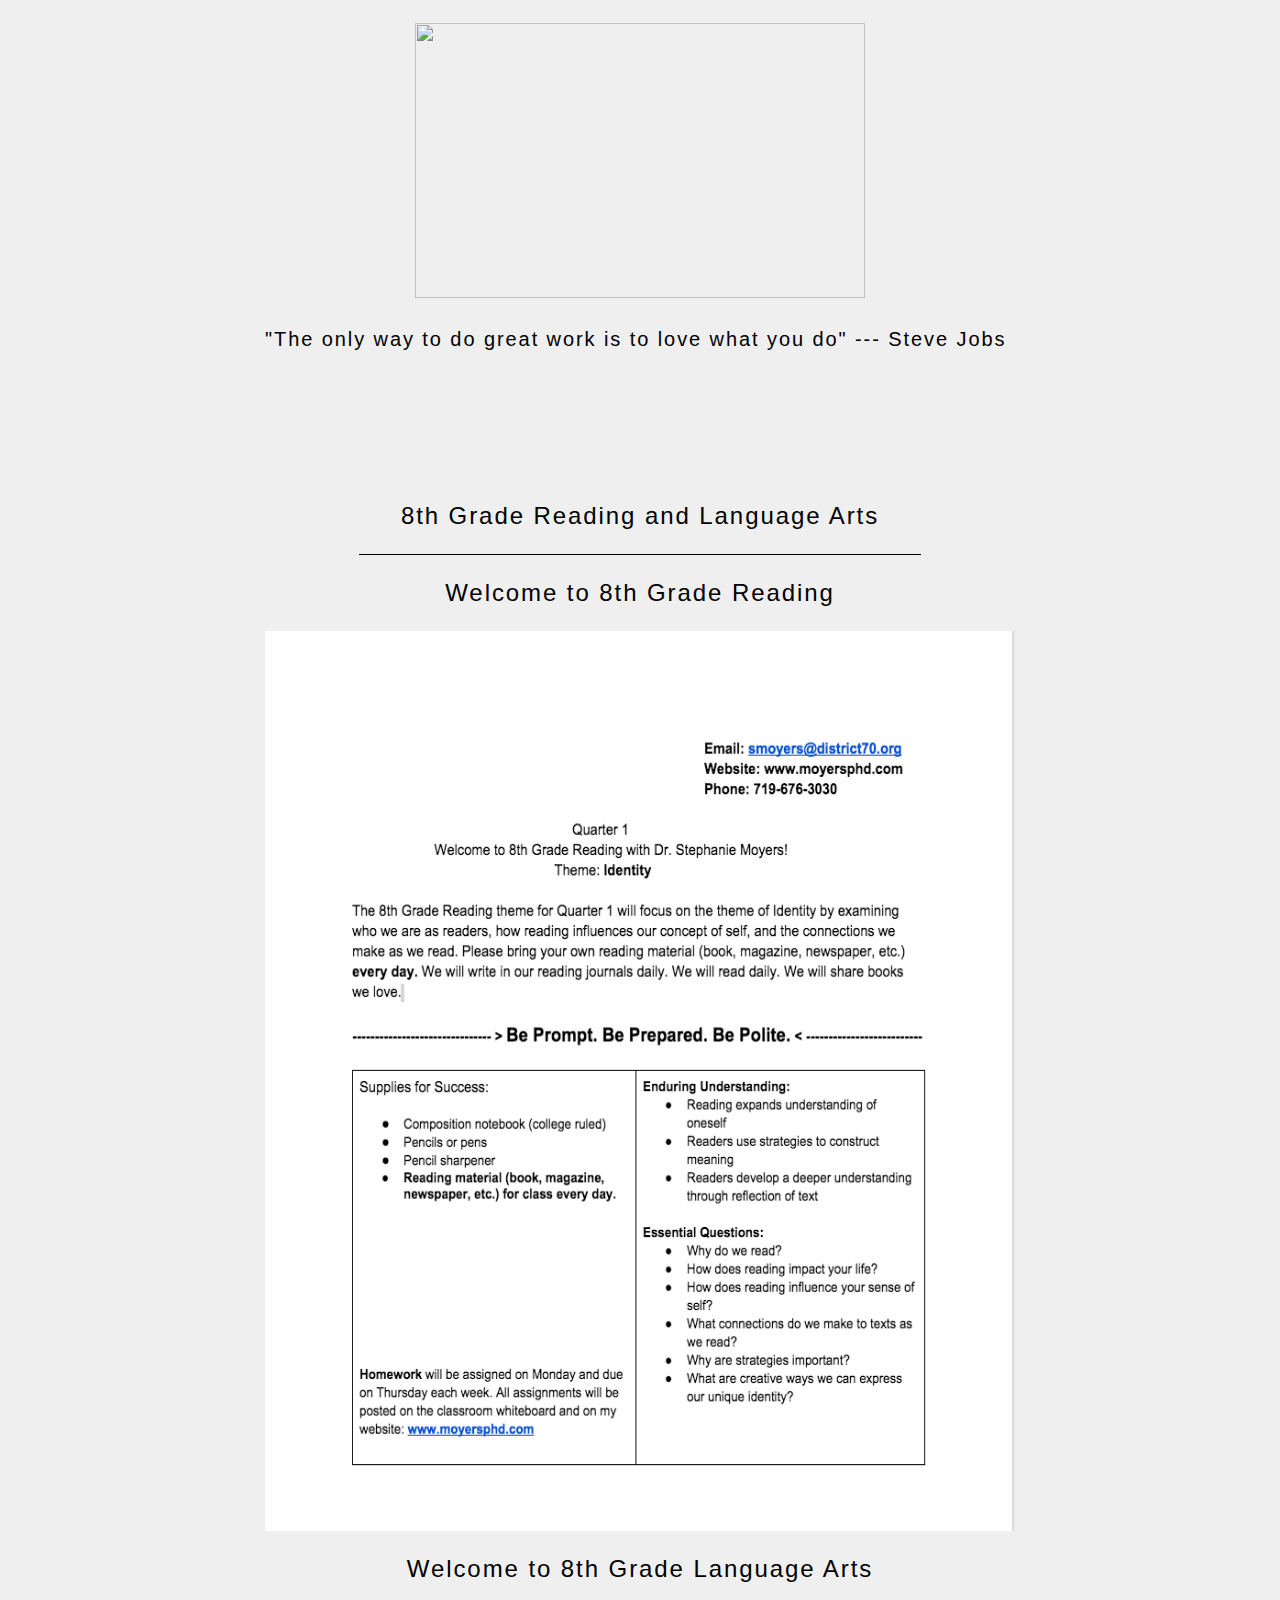
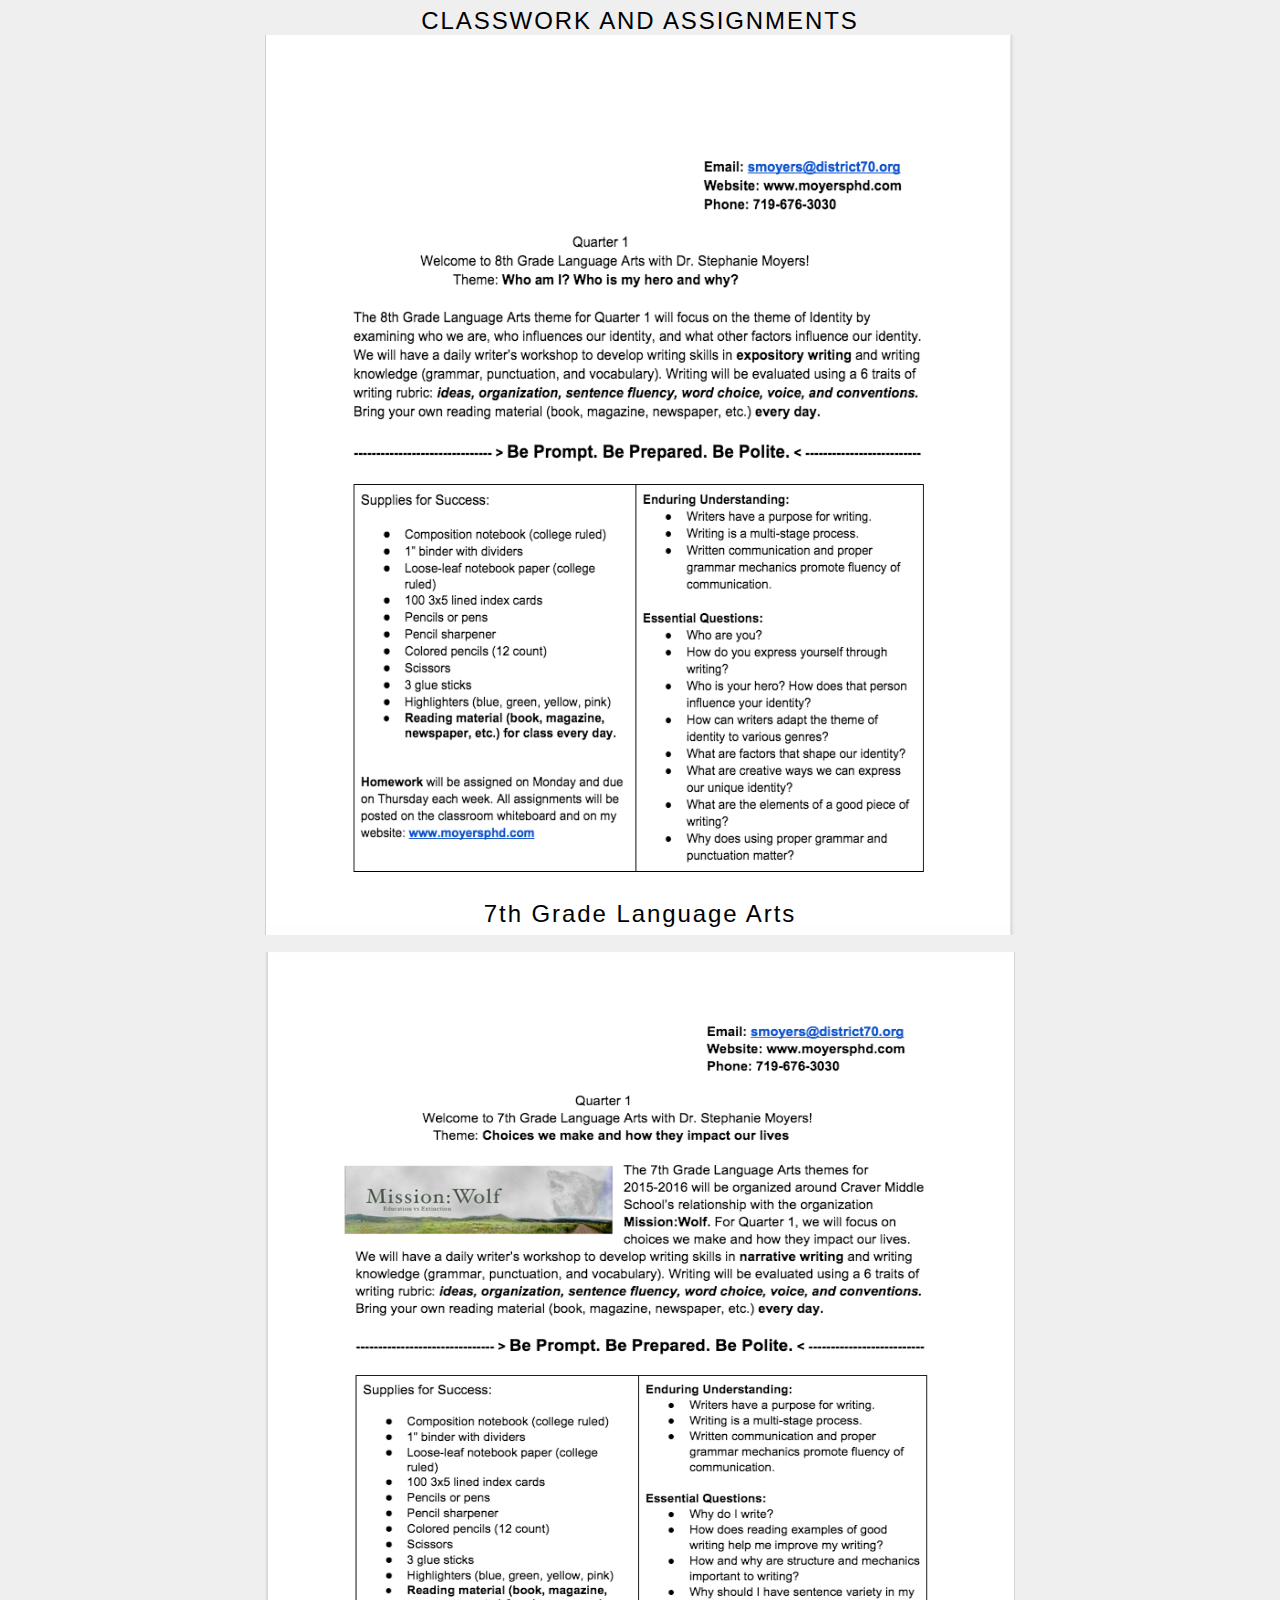
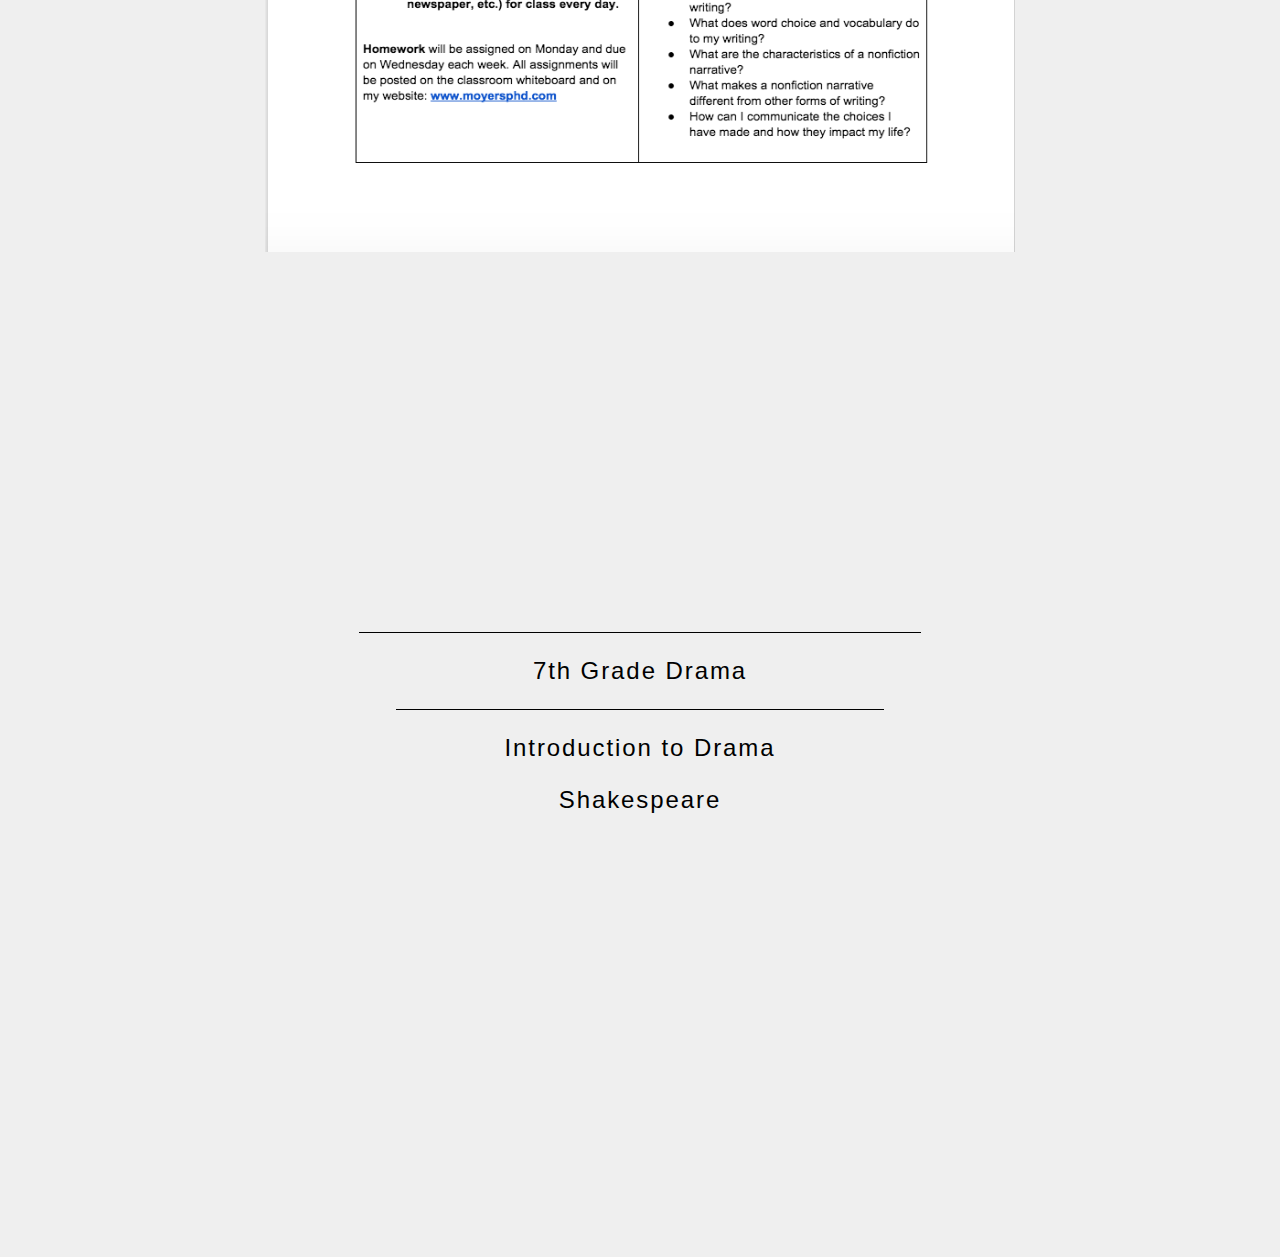
==== commit 517284ba: "classwork update" ====
--- a/index.html
+++ b/index.html
@@ -41,7 +41,8 @@
 
 <!-- Section for 8th Grade Language Arts -->
     <section class="plan">
-            <p class="center"><a href="8thGradeLA.html"> Welcome to 8th Grade Language Arts</p> </a>
+            <p class="center"> Welcome to 8th Grade Language Arts</p> </a>
+            <p class="center"> <a href="8thGradeLA.html">Classwork and Assignments</a>
             <img class="syllabus" src="8GradeLA.jpg">
     </section>
 <!-- Section for 7th Grade Language Arts -->    
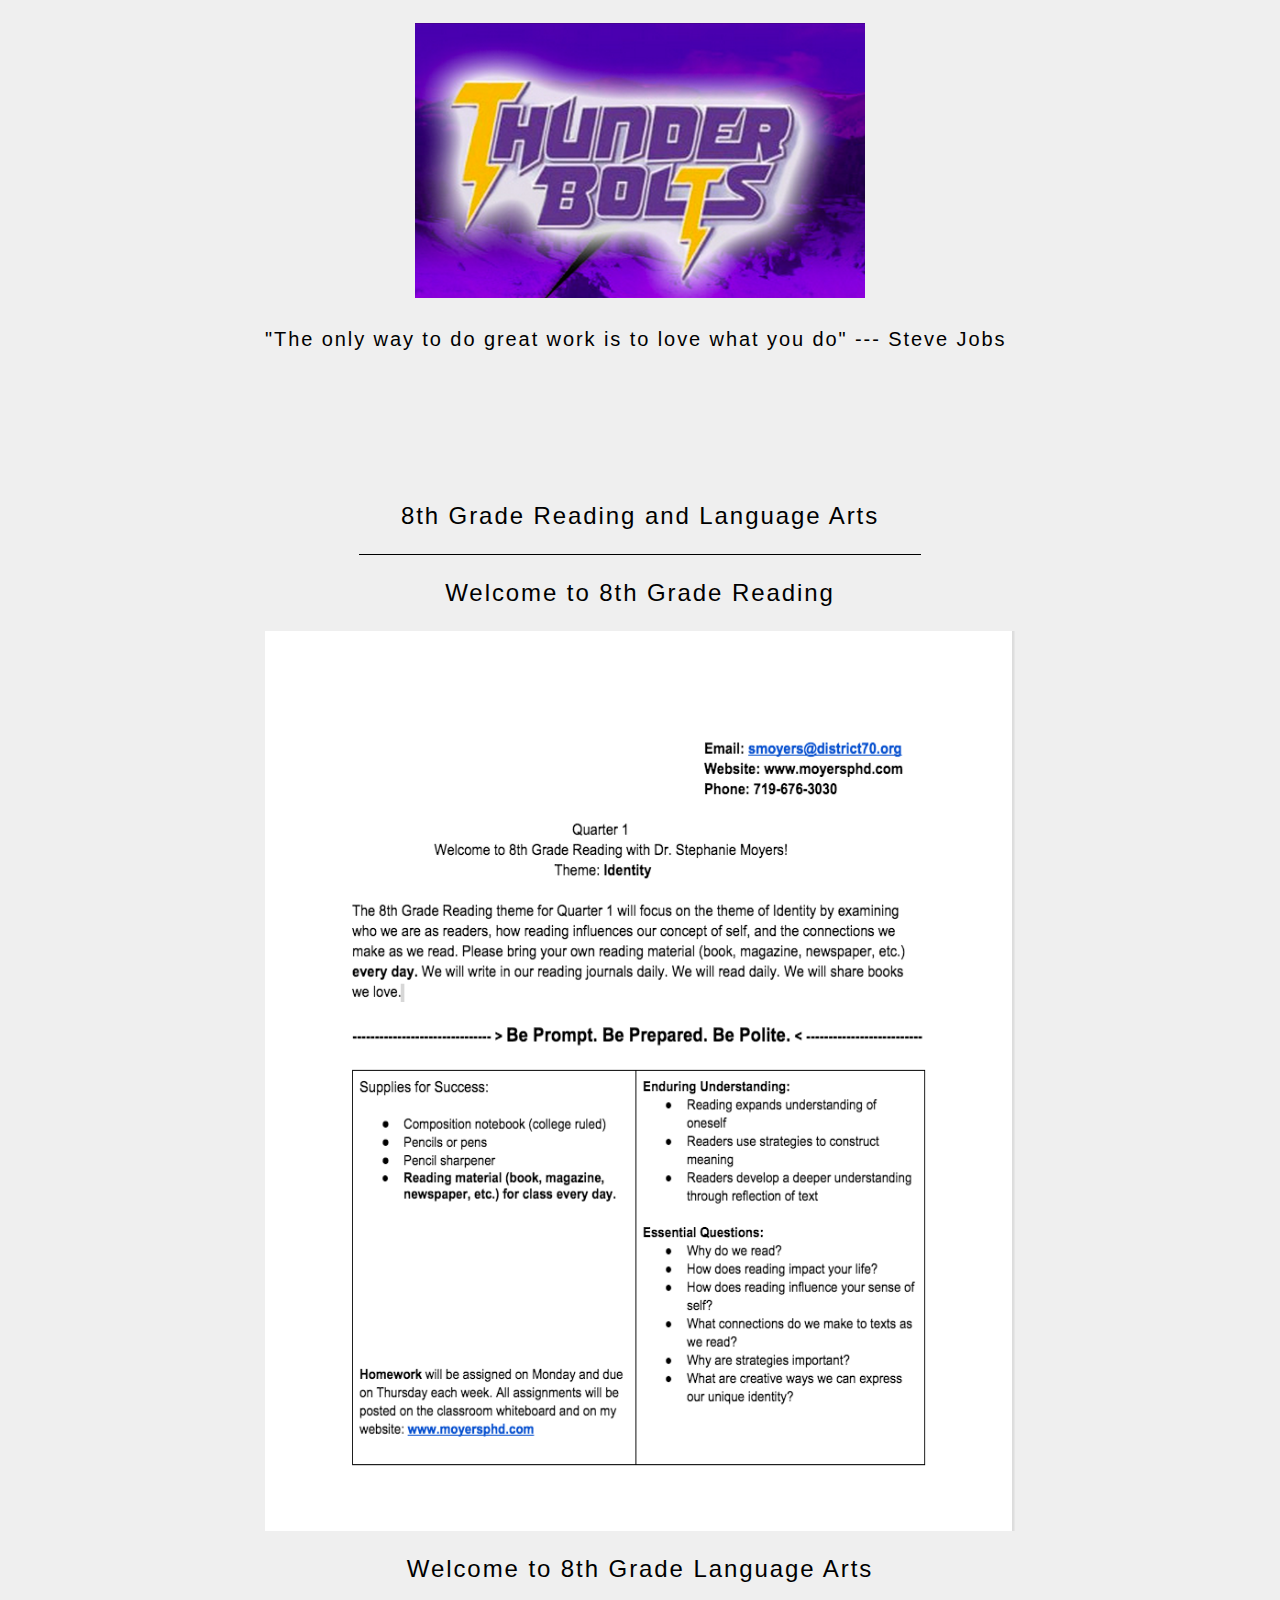
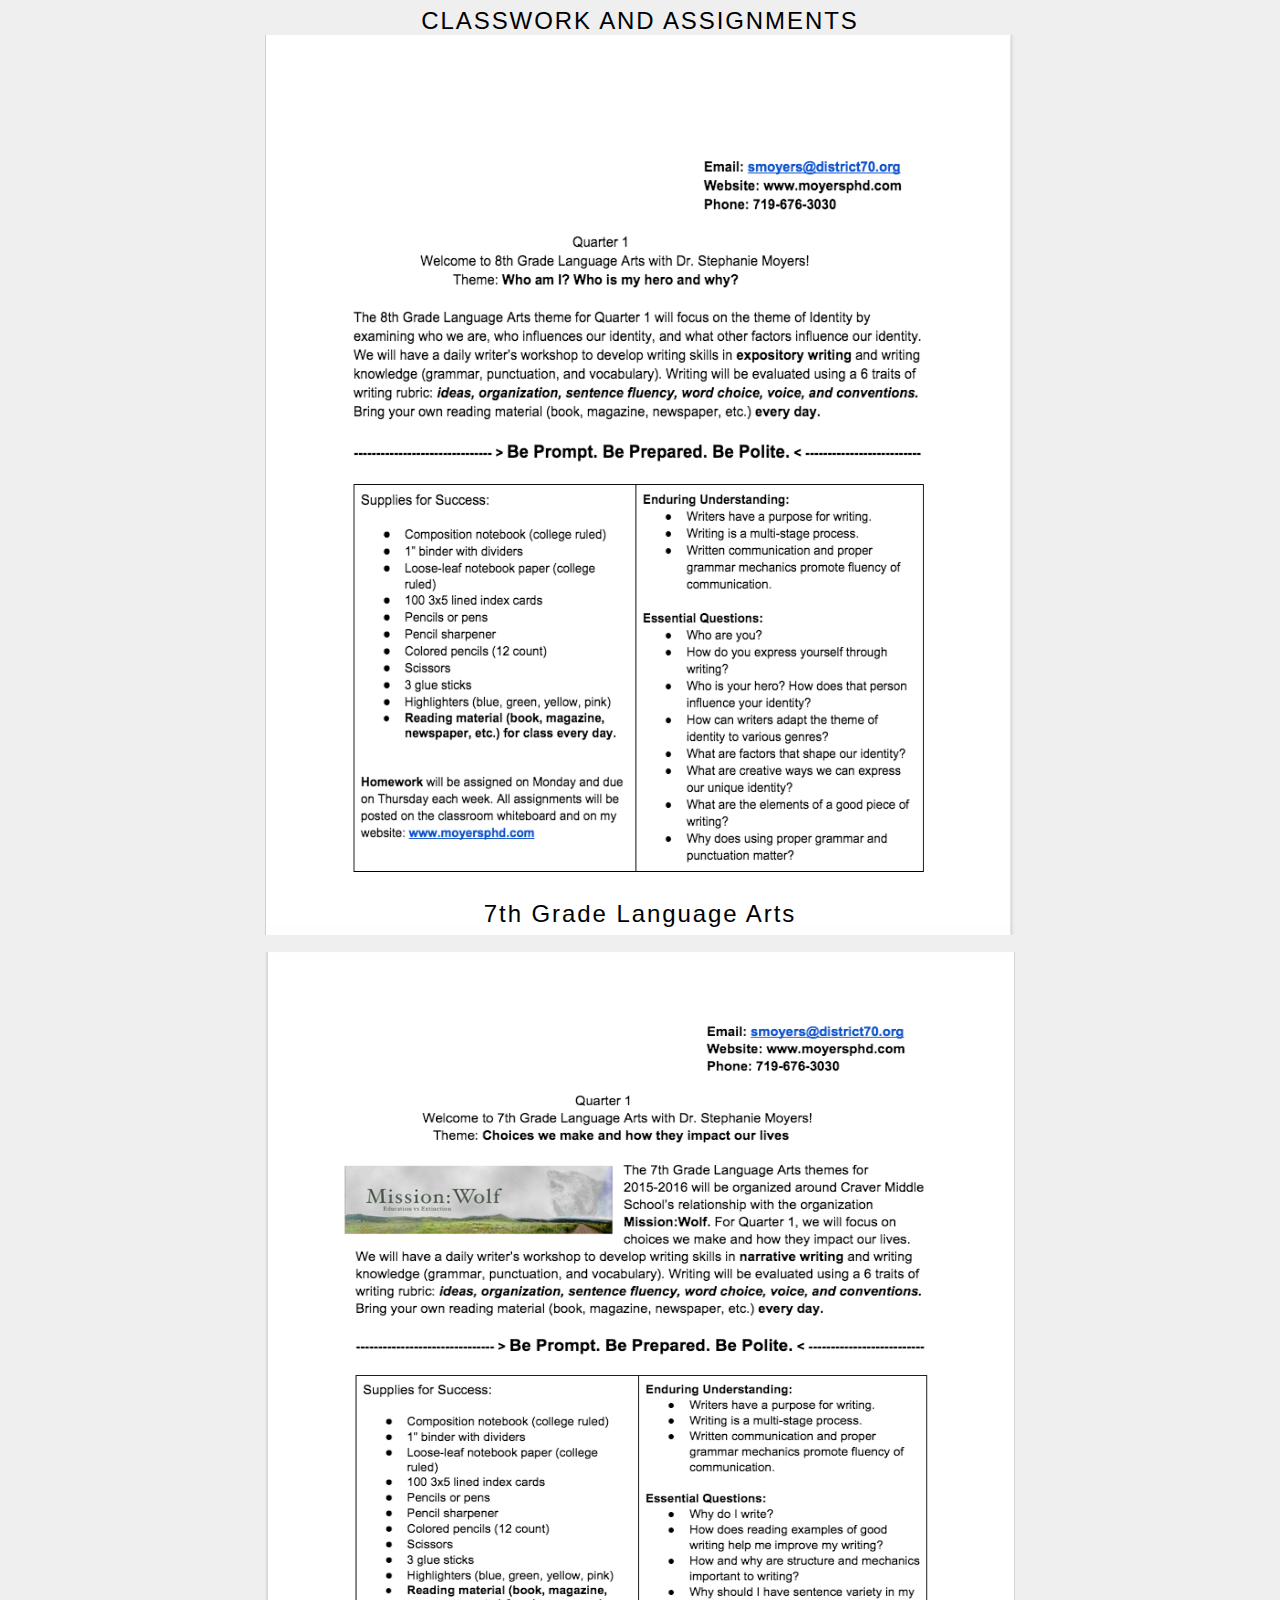
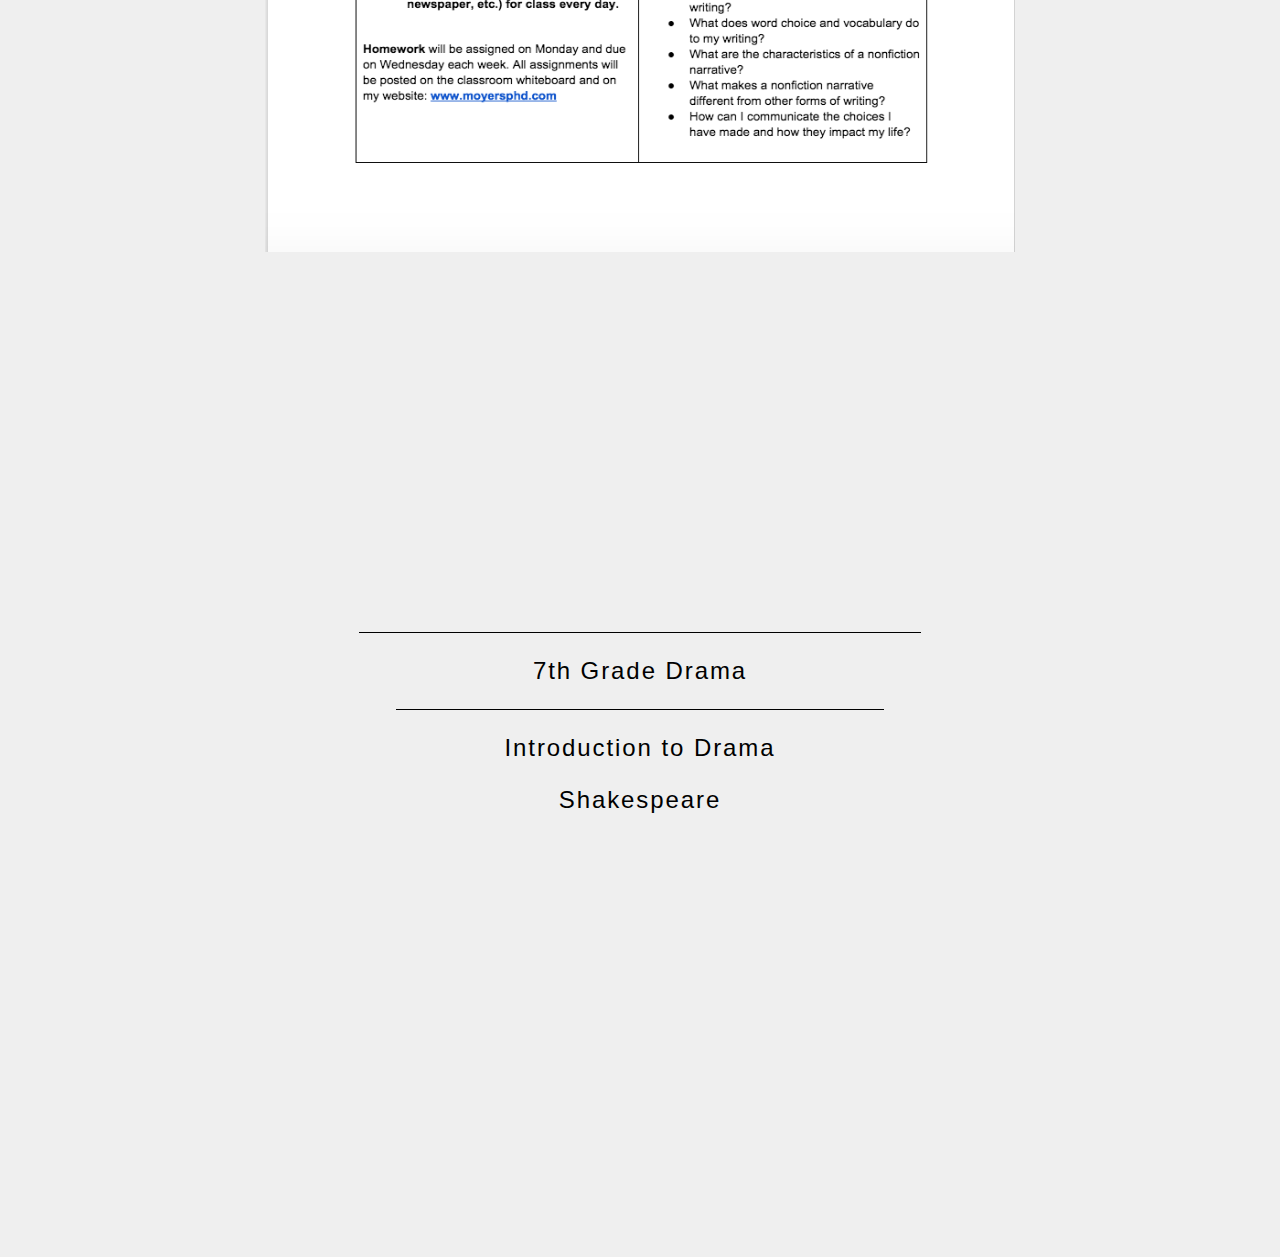
==== commit 812ad686: "picture name" ====
--- a/index.html
+++ b/index.html
@@ -20,7 +20,7 @@
     <!-- Section for Weekly Inspirational Quotes -->
     <section>
 
-    <a href="http://crm.district70.org"><img class="Craver" src="cms.jpg"></a>
+    <a href="http://crm.district70.org"><img class="Craver" src="CMS.jpg"></a>
     </section>
     
     <section class="quote">
